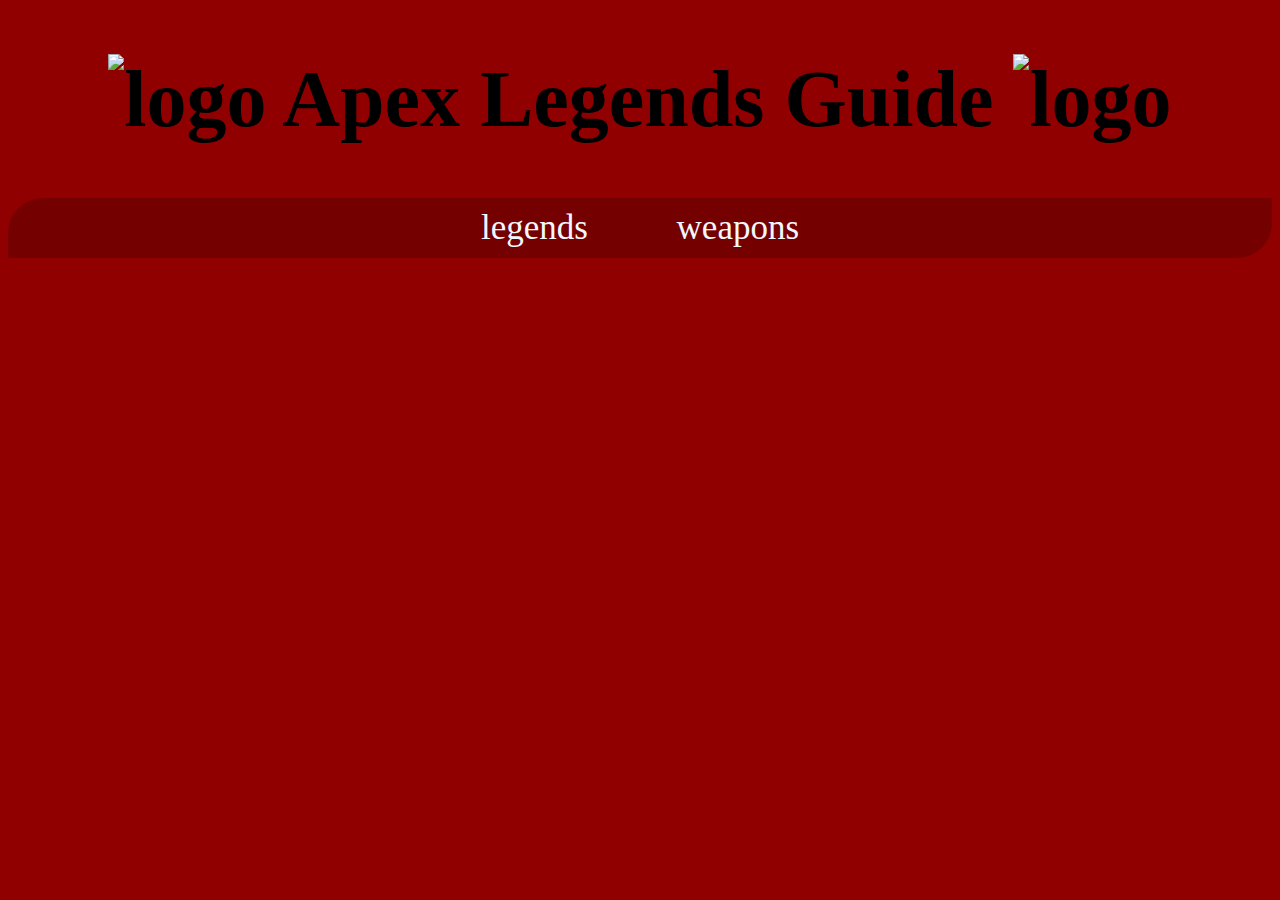
==== weapons.html @ bf1d3380 "added content for legends page and styling for nav bar and the legends page background" ====
<!DOCTYPE html>
<html>
    <head>
    <title>Orlando's Legends</title>
    <link href="css/apex.css" rel="stylesheet">
    </head>
    

    <body>
        <div id="container">
            <header>
                <div class="header">
                    <h1>
                        <img src="https://www.epicnpc.com/s3/xf/internal_data/attachments/2318/2318249-88c75c17e77bddb17b736df81fef9490.png" alt="logo" />
                            Apex Legends Guide 
                        <img src="https://www.epicnpc.com/s3/xf/internal_data/attachments/2318/2318249-88c75c17e77bddb17b736df81fef9490.png" alt="logo" />
                    </h1>
                </div>
            </header>
            <nav>
                <ul>
                    <li><a href="index.html">legends</a></li>
                    <li><a href="weapons.html">weapons</a></li>
                </ul>
            </nav>
            
        </div>
</body>

</html>
---- css/apex.css ----
body {
    background-image: url(https://gmedia.playstation.com/is/image/SIEPDC/apex-legends-features-section-background-desktop-tablet-01-ps4-en-06feb19?$native$);
    background-color: #910000; 
    background-repeat: no-repeat;
    background-size: cover;
    
   }

p {color : #ffaa00 ;
    font-family: 'Playfair Display', serif;
    font-size: 25px;
    font-weight: 100;

}

nav {
    text-align: center;
    font-size: 35px;
} 

ul li {
    list-style-type: none;
/*     border: 1px solid white; */
    display: inline;
    margin: 0px 30px 0px 30px; /* TOP RIGHT BOTTOM LEFT */
    color: #ffaa00;
}

ul {
    background-color: rgba(0, 0, 0, 0.2);
    padding: 10px;
    border-bottom-right-radius: 35px;
    border-top-left-radius: 35px;
}

li a:hover { 
    background-color: rgb(255, 191, 0);
    padding: 10px;
}

nav a {
    padding: 10px;
    color: aliceblue;
    text-decoration: none;
}

.header img {
  width: 125px;
  height: 125px;
  background:none;
}

.header h1 {
    position: center;
    top: 18px;
    left: 10px;
  }

 h1 {text-align: center;} 

 h1 {
    font-size: 80px;
  } 

h2{ font-size: 35px;
padding: 95px;


}

p{ text-indent: 25px; }

font-family: 'Playfair Display', serif;
font-family: 'Yeseva One', cursive;
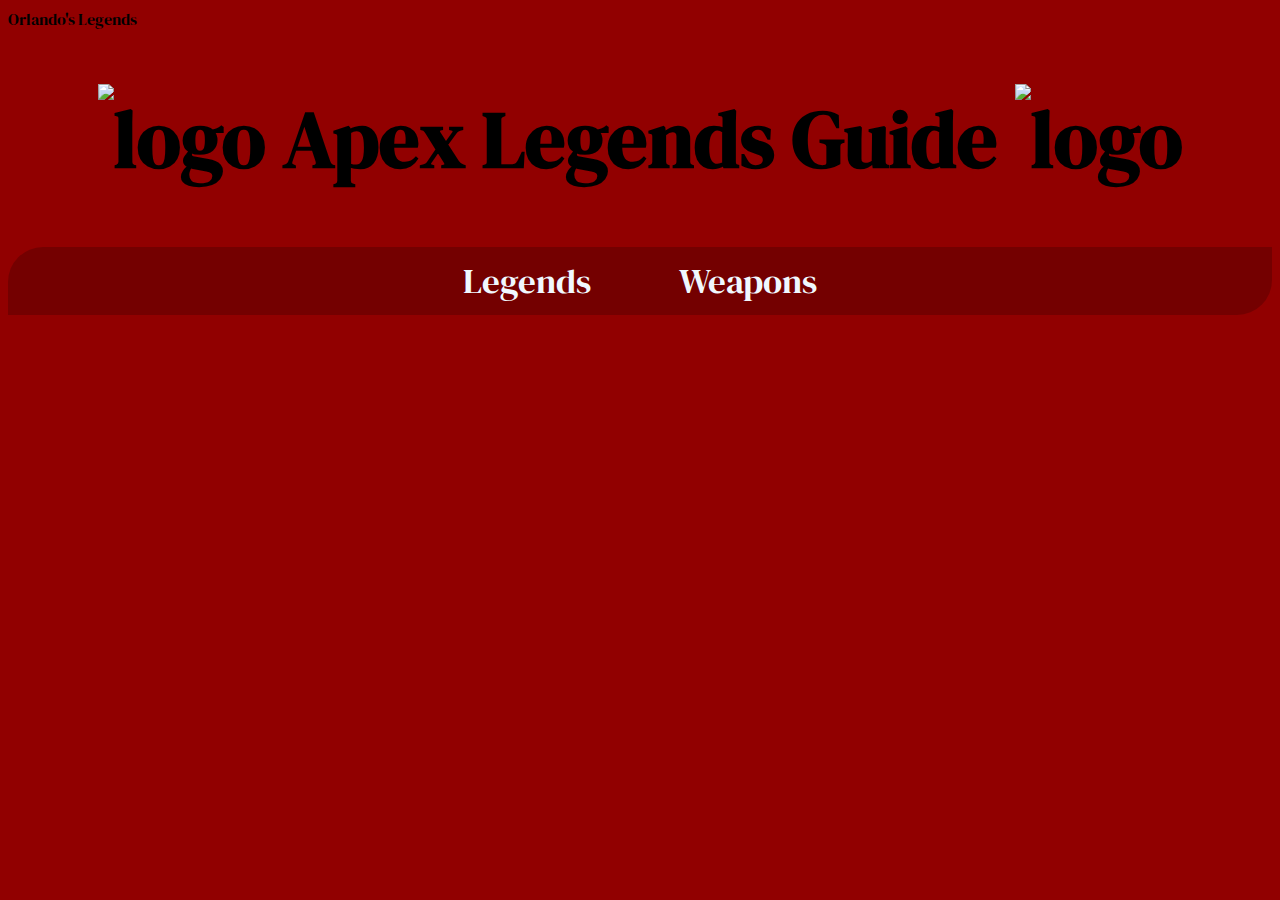
==== commit 0c5468a9: "i changed the fonts and corrected some spaceing in my html and css" ====
--- a/weapons.html
+++ b/weapons.html
@@ -1,8 +1,11 @@
 <!DOCTYPE html>
 <html>
     <head>
-    <title>Orlando's Legends</title>
-    <link href="css/apex.css" rel="stylesheet">
+        <link rel="preconnect" href="https://fonts.googleapis.com">
+        <link rel="preconnect" href="https://fonts.gstatic.com" crossorigin>
+        <link href="https://fonts.googleapis.com/css2?family=DM+Serif+Display&display=swap" rel="stylesheet"
+        <title>Orlando's Legends</title>
+        <link href="css/apex.css" rel="stylesheet">
     </head>
     
 
@@ -19,8 +22,8 @@
             </header>
             <nav>
                 <ul>
-                    <li><a href="index.html">legends</a></li>
-                    <li><a href="weapons.html">weapons</a></li>
+                    <li><a href="index.html">Legends</a></li>
+                    <li><a href="weapons.html">Weapons</a></li>
                 </ul>
             </nav>
             
--- a/css/apex.css
+++ b/css/apex.css
@@ -1,16 +1,16 @@
 body {
+    font-family: 'DM Serif Display', serif;
     background-image: url(https://gmedia.playstation.com/is/image/SIEPDC/apex-legends-features-section-background-desktop-tablet-01-ps4-en-06feb19?$native$);
     background-color: #910000; 
     background-repeat: no-repeat;
     background-size: cover;
-    
-   }
+}
 
-p {color : #ffaa00 ;
+p {
+    color : #ffaa00 ;
     font-family: 'Playfair Display', serif;
     font-size: 25px;
     font-weight: 100;
-
 }
 
 nav {
@@ -45,30 +45,30 @@
 }
 
 .header img {
-  width: 125px;
-  height: 125px;
-  background:none;
+    width: 125px;
+    height: 125px;
+    background:none;
 }
 
 .header h1 {
     position: center;
     top: 18px;
     left: 10px;
-  }
-
- h1 {text-align: center;} 
+}
 
  h1 {
+    text-align: center;
     font-size: 80px;
-  } 
+} 
 
-h2{ font-size: 35px;
-padding: 95px;
+h2 { 
+    font-size: 35px;
+    padding: 95px;
+}
+
+p { 
+    text-indent: 25px; 
+}
 
 
-}
 
-p{ text-indent: 25px; }
-
-font-family: 'Playfair Display', serif;
-font-family: 'Yeseva One', cursive;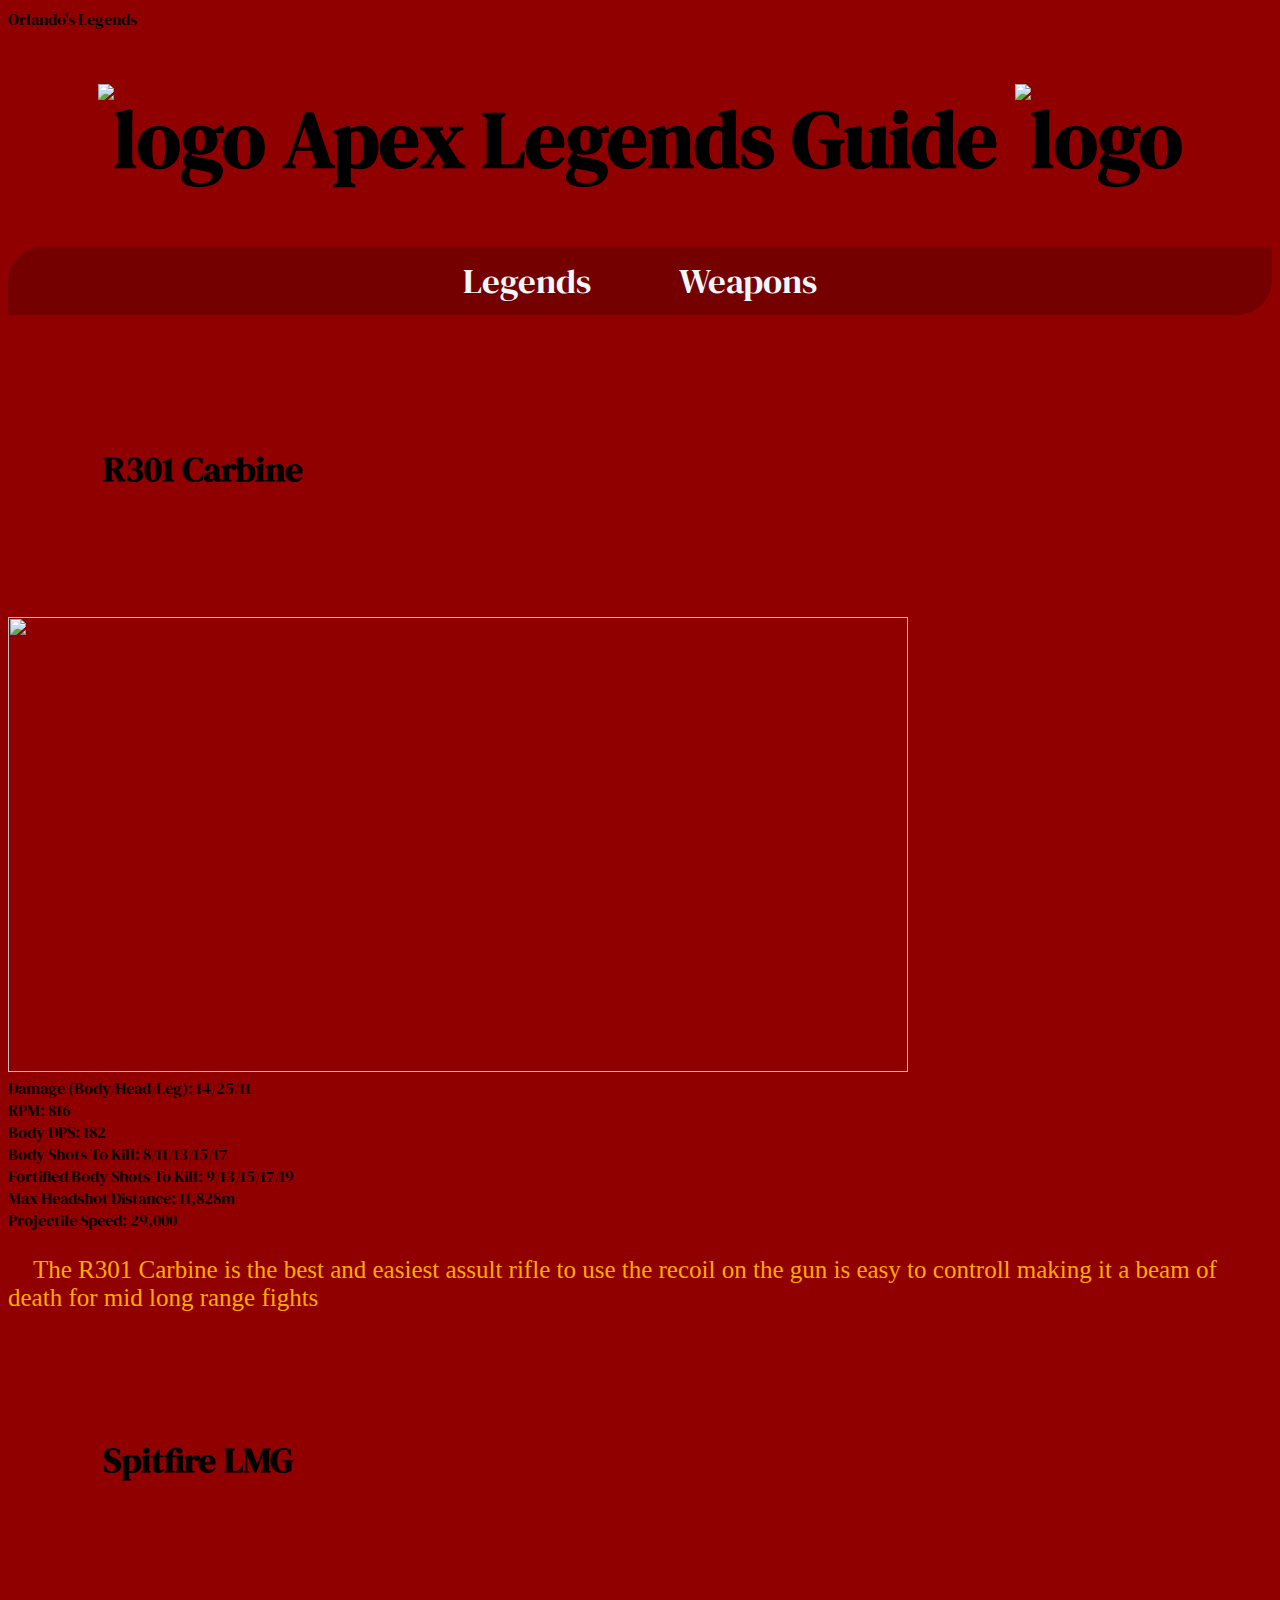
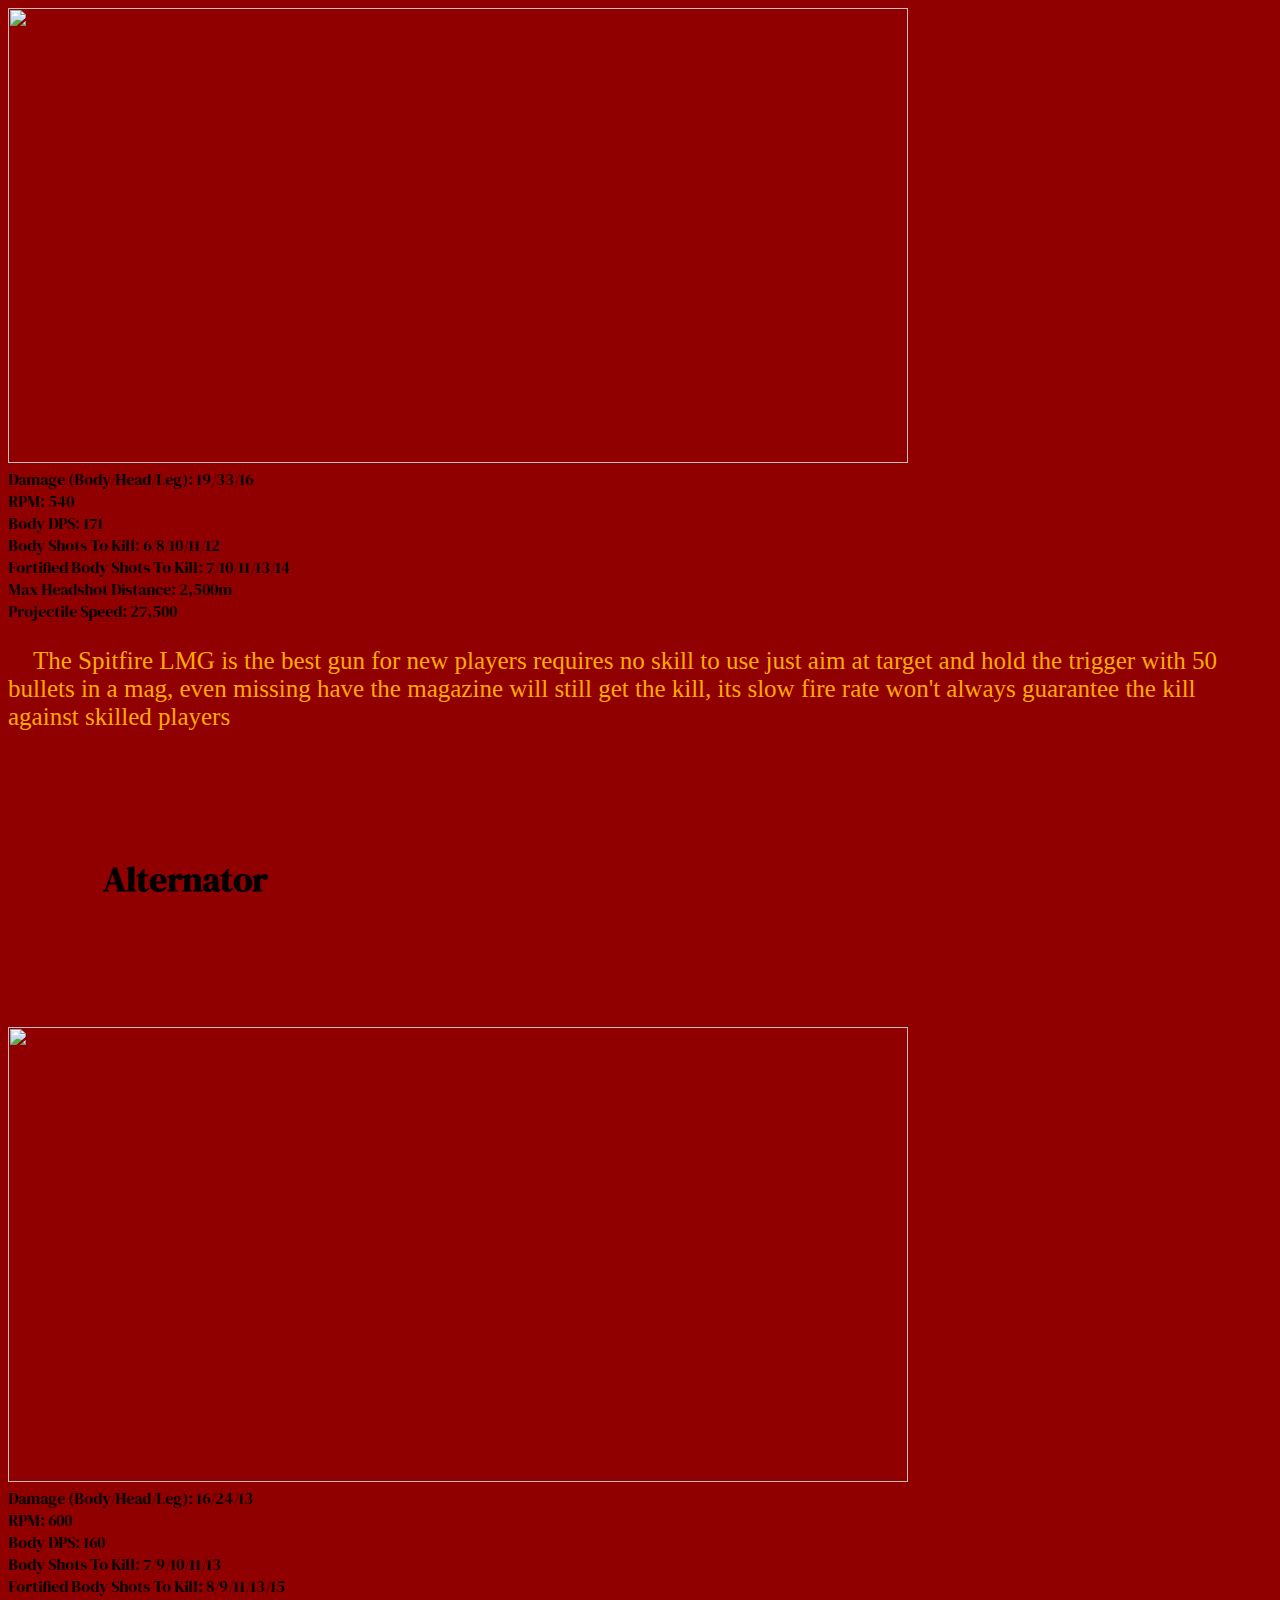
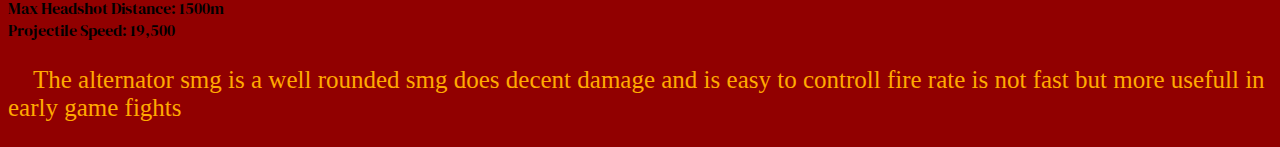
==== commit b54be072: "added content to my weapons webpage and images of eacg gun from the game" ====
--- a/weapons.html
+++ b/weapons.html
@@ -28,6 +28,45 @@
             </nav>
             
         </div>
+        <section id="allguns">
+            <section id="R301">
+                <h2>R301 Carbine</h2>
+                <img src="https://cdn1.dotesports.com/wp-content/uploads/2019/08/22110159/R-301.jpg" width="900" height="455" >
+                
+                    <li>Damage (Body/Head/Leg): 14/25/11</li>
+                    <li>RPM: 816</li>
+                    <li>Body DPS: 182</li>
+                    <li>Body Shots To Kill: 8/11/13/15/17</li>
+                    <li>Fortified Body Shots To Kill: 9/13/15/17/19</li>
+                    <li>Max Headshot Distance: 11,828m</li>
+                    <li>Projectile Speed: 29,000</li>
+                    <p>The R301 Carbine is the best and easiest assult rifle to use the recoil on the gun is easy to controll making it a beam of death for mid long range fights</p>
+            </section>
+        <section id="Spitfire">
+                <h2>Spitfire LMG</h2>
+                <img src="https://cdn.realsport101.com/images/ncavvykf/gfinityesports/5d372e25557269d6e20651f6ca3dd929b01888dd-1334x751.jpg?w=700&h=394&dpr=2" width="900" height="455" >
+                    <li>Damage (Body/Head/Leg): 19/33/16</li>
+                    <li>RPM: 540</li>
+                    <li>Body DPS: 171</li>
+                    <li>Body Shots To Kill: 6/8/10/11/12</li>
+                    <li>Fortified Body Shots To Kill: 7/10/11/13/14</li>
+                    <li>Max Headshot Distance: 2,500m</li>
+                    <li>Projectile Speed: 27,500</li>
+                    <p>The Spitfire LMG is the best gun for new players requires no skill to use just aim at target and hold the trigger with 50 bullets in a mag, even missing have the magazine will still get the kill, its slow fire rate won't always guarantee the kill against skilled players</p>
+        </section>
+            <section id="Alternator">
+                <h2>Alternator</h2>
+                <img src="https://cdn.realsport101.com/images/ncavvykf/gfinityesports/0a24e5f6e26e4c36b016550a4dc2b1a0239b70eb-1292x727.jpg?w=700&h=394&dpr=2" width="900" height="455" >
+                <li>Damage (Body/Head/Leg): 16/24/13</li>
+                <li>RPM: 600</li>
+                <li>Body DPS: 160</li>
+                <li>Body Shots To Kill: 7/9/10/11/13</li>
+                <li>Fortified Body Shots To Kill: 8/9/11/13/15</li>
+                <li>Max Headshot Distance: 1500m</li>
+                <li>Projectile Speed: 19,500</li>
+                <p>The alternator smg is a well rounded smg does decent damage and is easy to controll fire rate is not fast but more usefull in early game fights</p>
+            </section>
+                        
 </body>
 
 </html>--- a/css/apex.css
+++ b/css/apex.css
@@ -71,4 +71,3 @@
 }
 
 
-
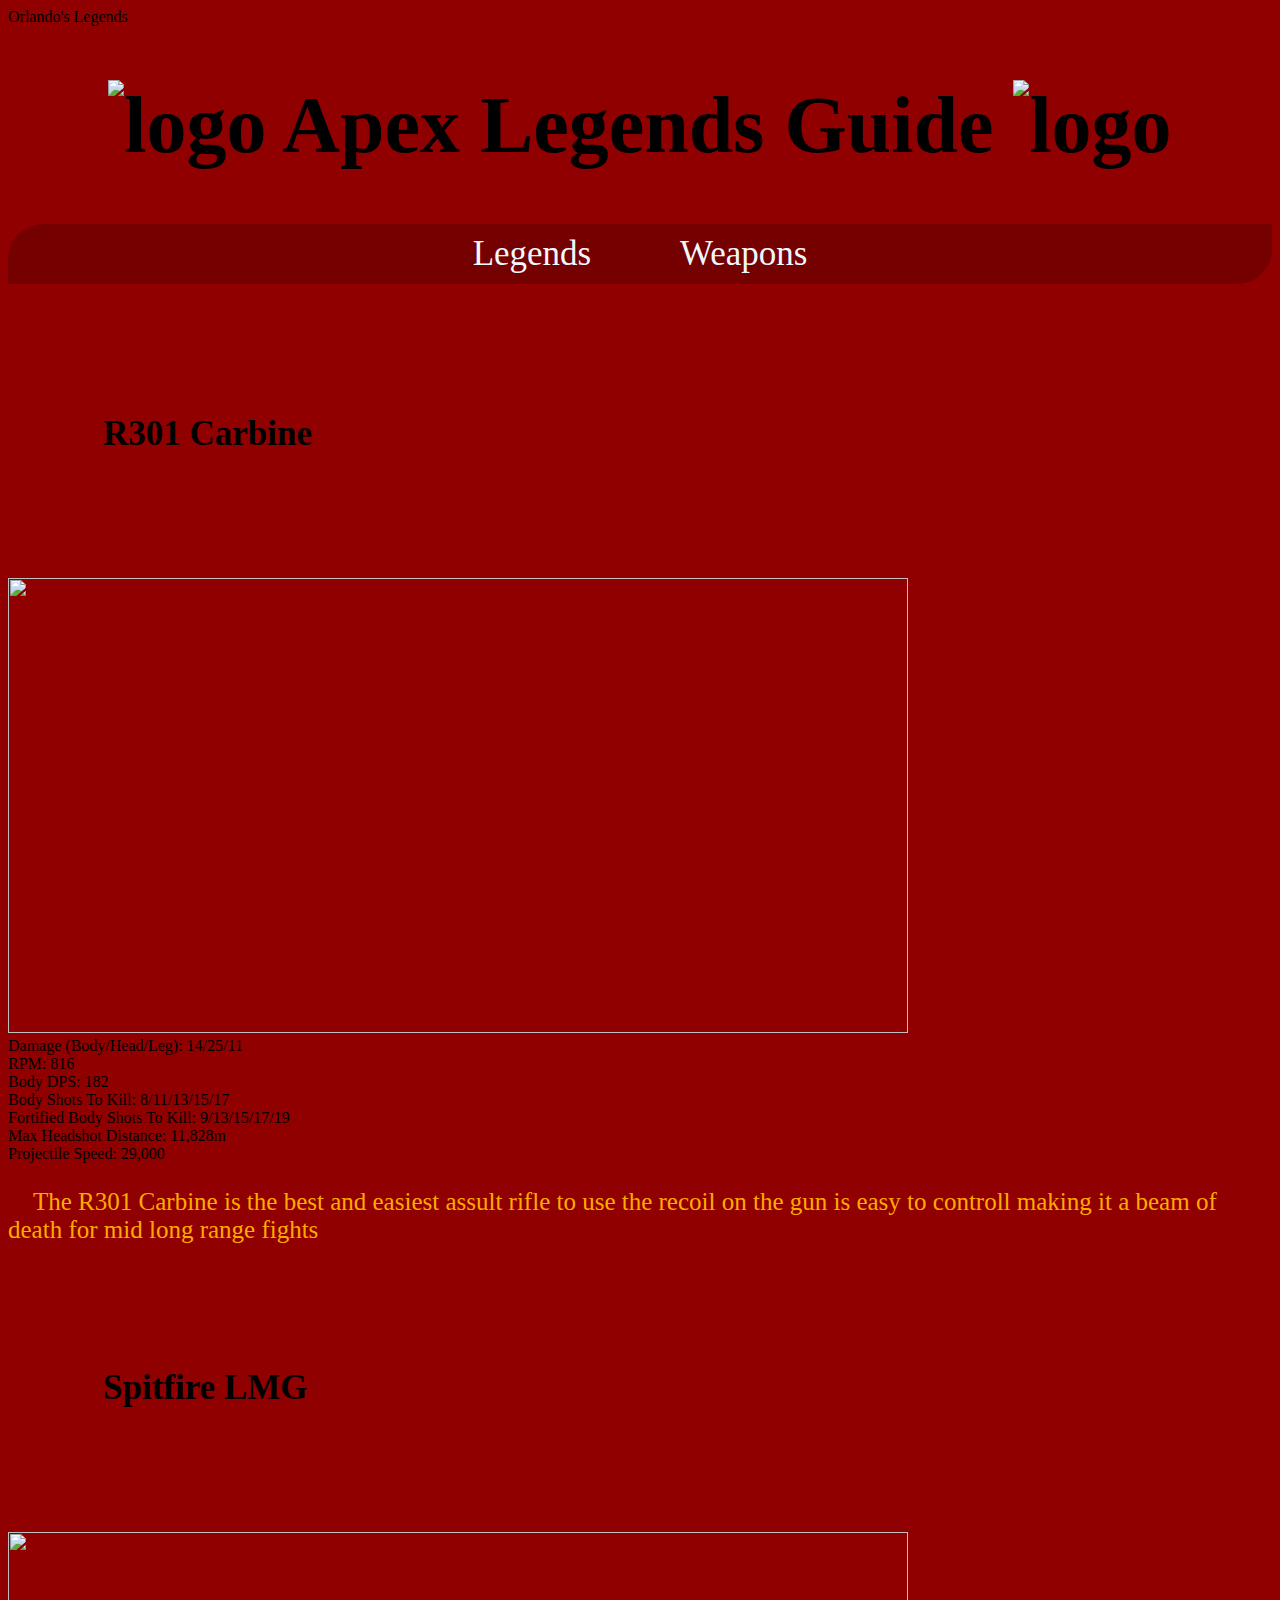
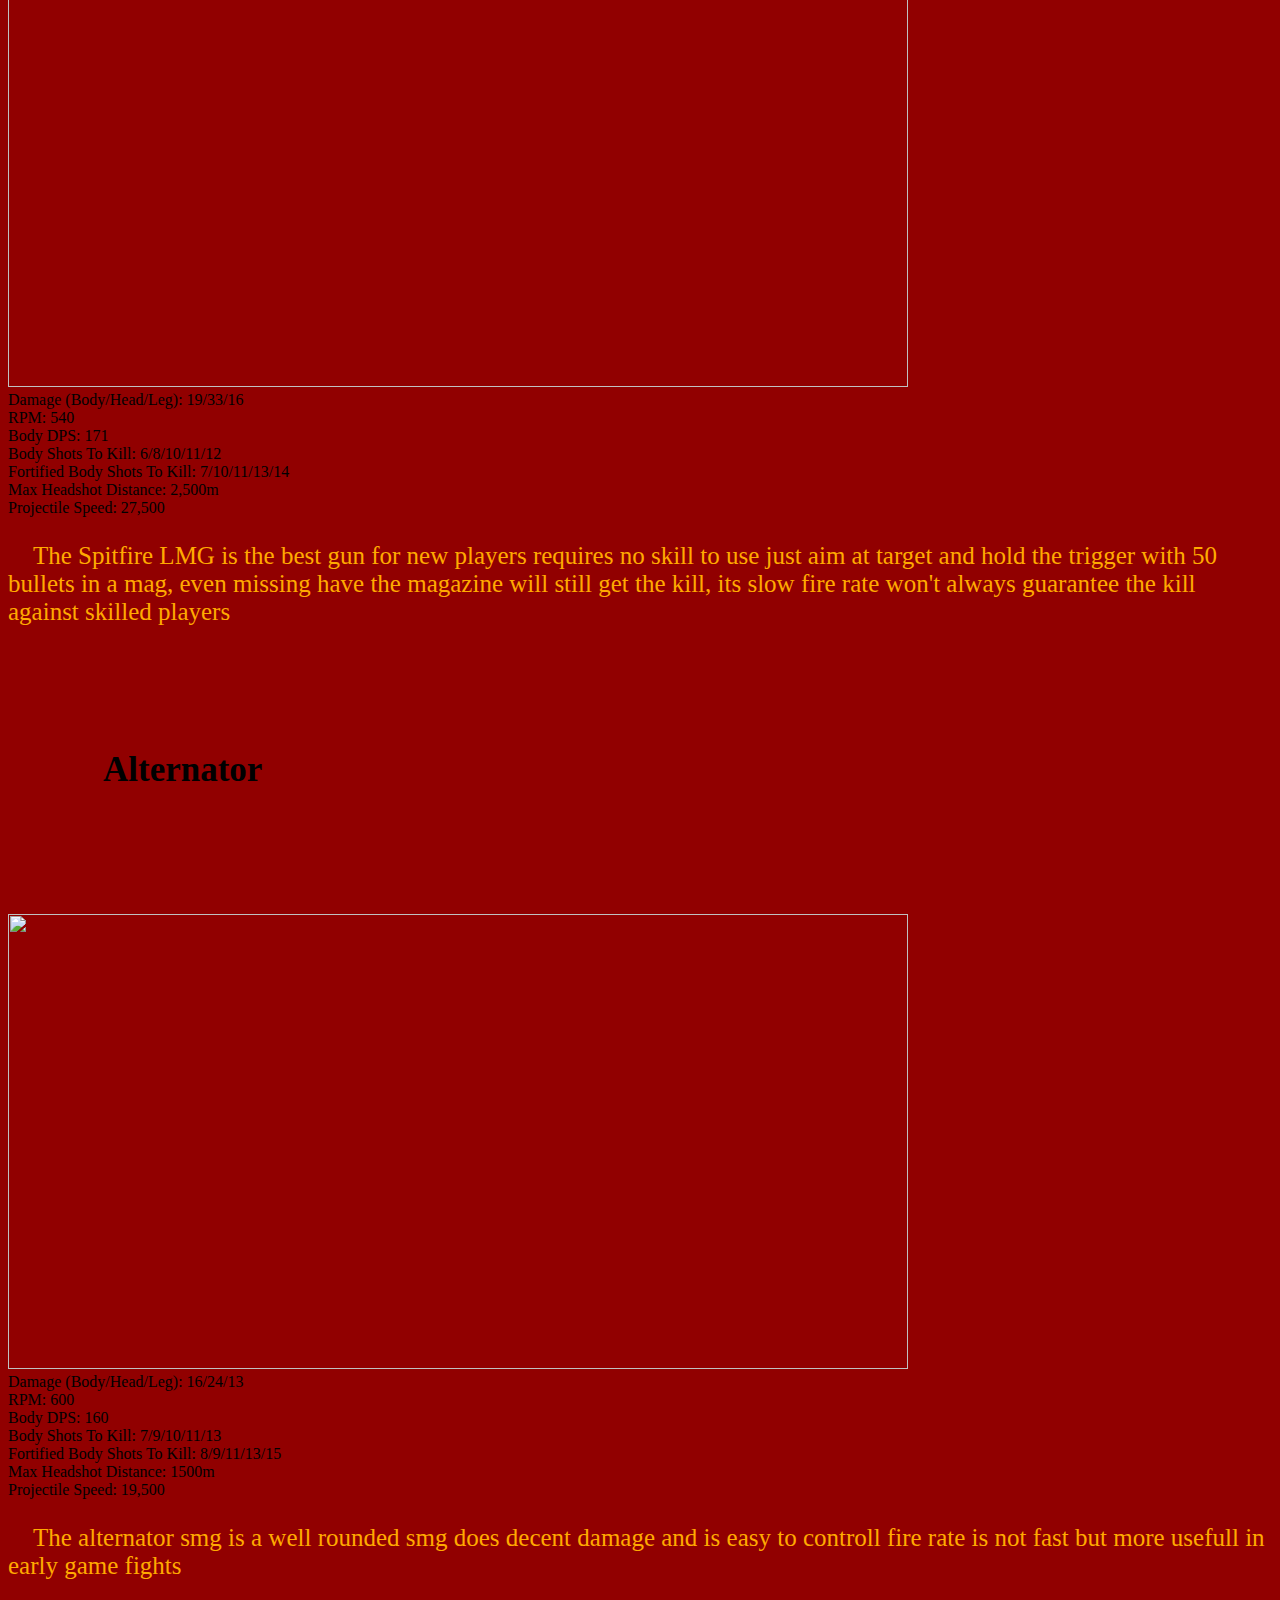
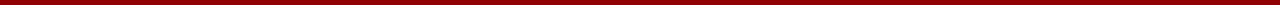
==== commit be27e4fe: "added comments to my css and html explaining what I did for each webpage" ====
--- a/weapons.html
+++ b/weapons.html
@@ -20,14 +20,14 @@
                     </h1>
                 </div>
             </header>
+            <!-- added images next to my header -->
             <nav>
                 <ul>
                     <li><a href="index.html">Legends</a></li>
                     <li><a href="weapons.html">Weapons</a></li>
                 </ul>
             </nav>
-            
-        </div>
+             <!-- added links -->
         <section id="allguns">
             <section id="R301">
                 <h2>R301 Carbine</h2>
@@ -66,6 +66,7 @@
                 <li>Projectile Speed: 19,500</li>
                 <p>The alternator smg is a well rounded smg does decent damage and is easy to controll fire rate is not fast but more usefull in early game fights</p>
             </section>
+            <!-- added sections for each weapon  -->
                         
 </body>
 
--- a/css/apex.css
+++ b/css/apex.css
@@ -1,10 +1,13 @@
 body {
+    @media screen and (max-width:$desktop) and (min-width:$phone)
+    
     font-family: 'DM Serif Display', serif;
     background-image: url(https://gmedia.playstation.com/is/image/SIEPDC/apex-legends-features-section-background-desktop-tablet-01-ps4-en-06feb19?$native$);
     background-color: #910000; 
     background-repeat: no-repeat;
     background-size: cover;
 }
+/* added background image */
 
 p {
     color : #ffaa00 ;
@@ -12,11 +15,13 @@
     font-size: 25px;
     font-weight: 100;
 }
+/* added color to my text and a font */
 
 nav {
-    text-align: center;
+    text-align: center; 
     font-size: 35px;
 } 
+
 
 ul li {
     list-style-type: none;
@@ -32,6 +37,7 @@
     border-bottom-right-radius: 35px;
     border-top-left-radius: 35px;
 }
+/*made the nav bar transparent and rounded two corners of the nav bar*/
 
 li a:hover { 
     background-color: rgb(255, 191, 0);
@@ -43,6 +49,7 @@
     color: aliceblue;
     text-decoration: none;
 }
+/*added color to my nav bar text */
 
 .header img {
     width: 125px;
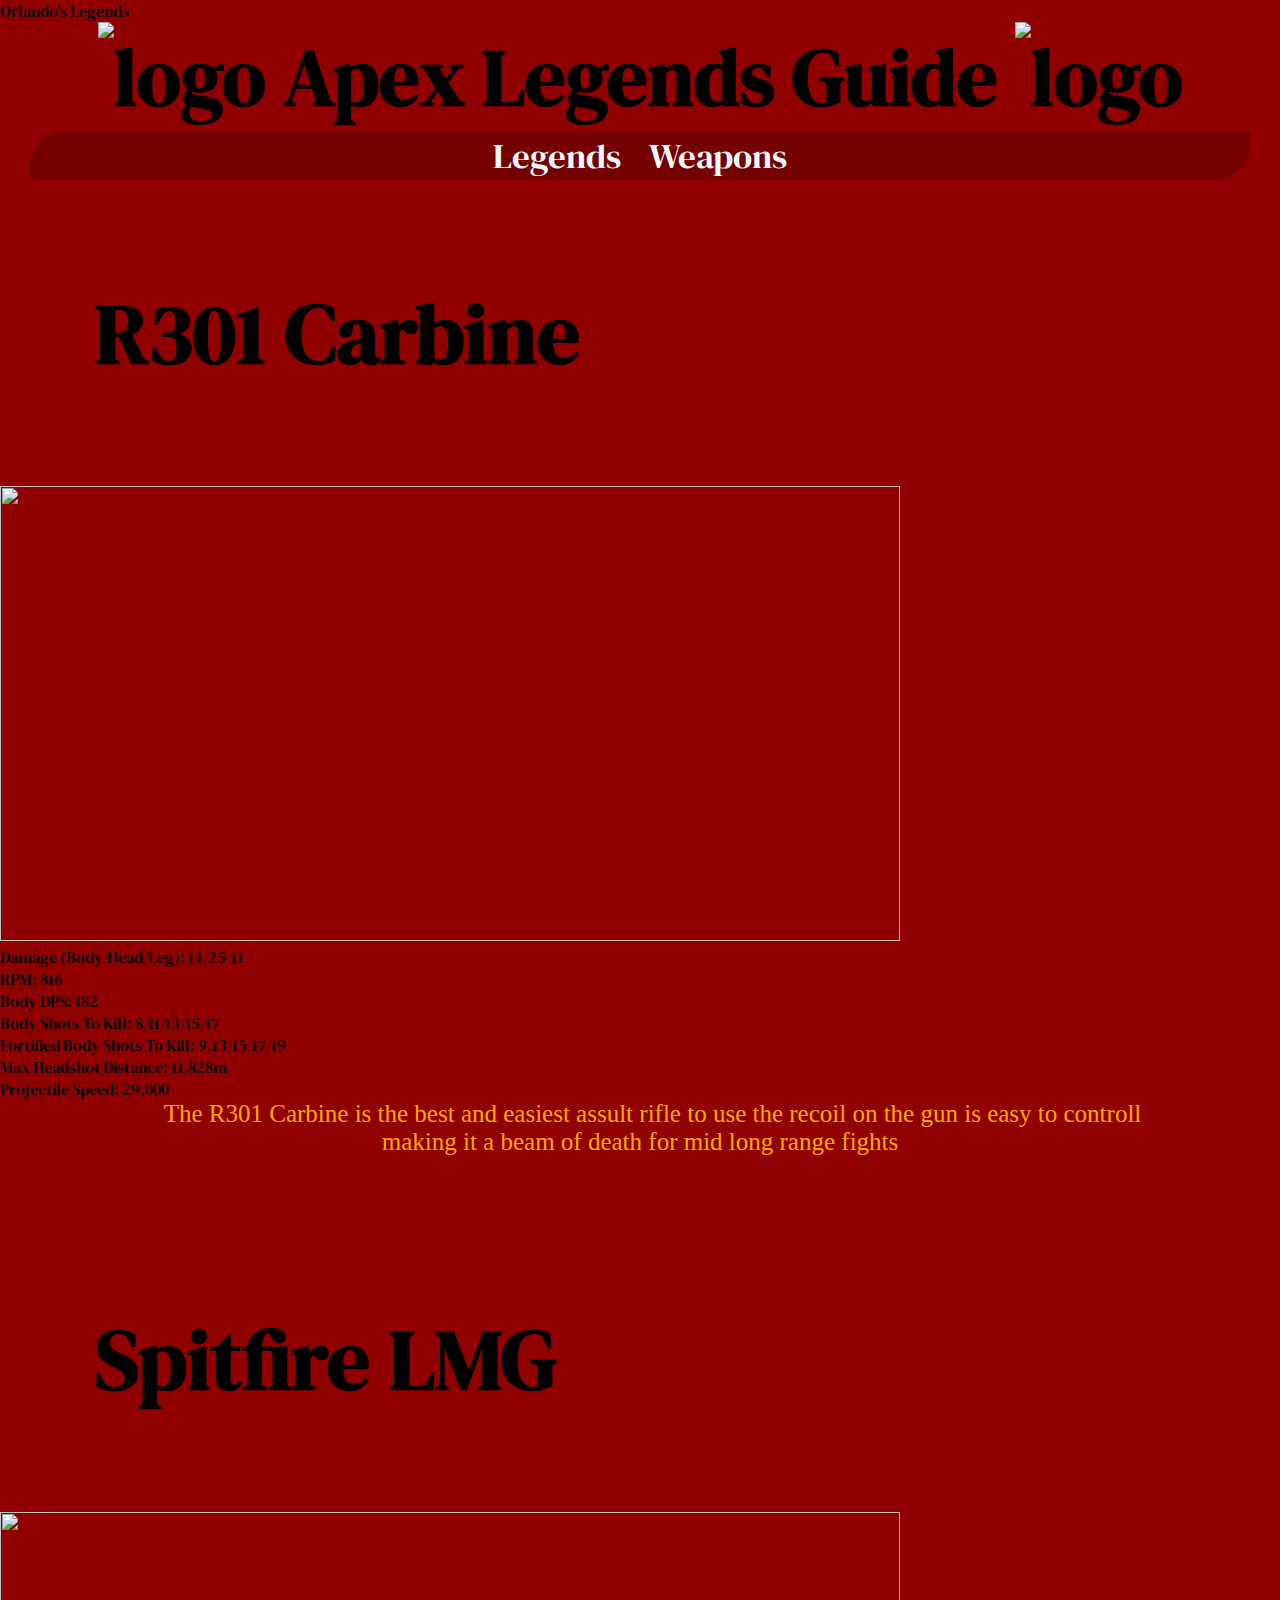
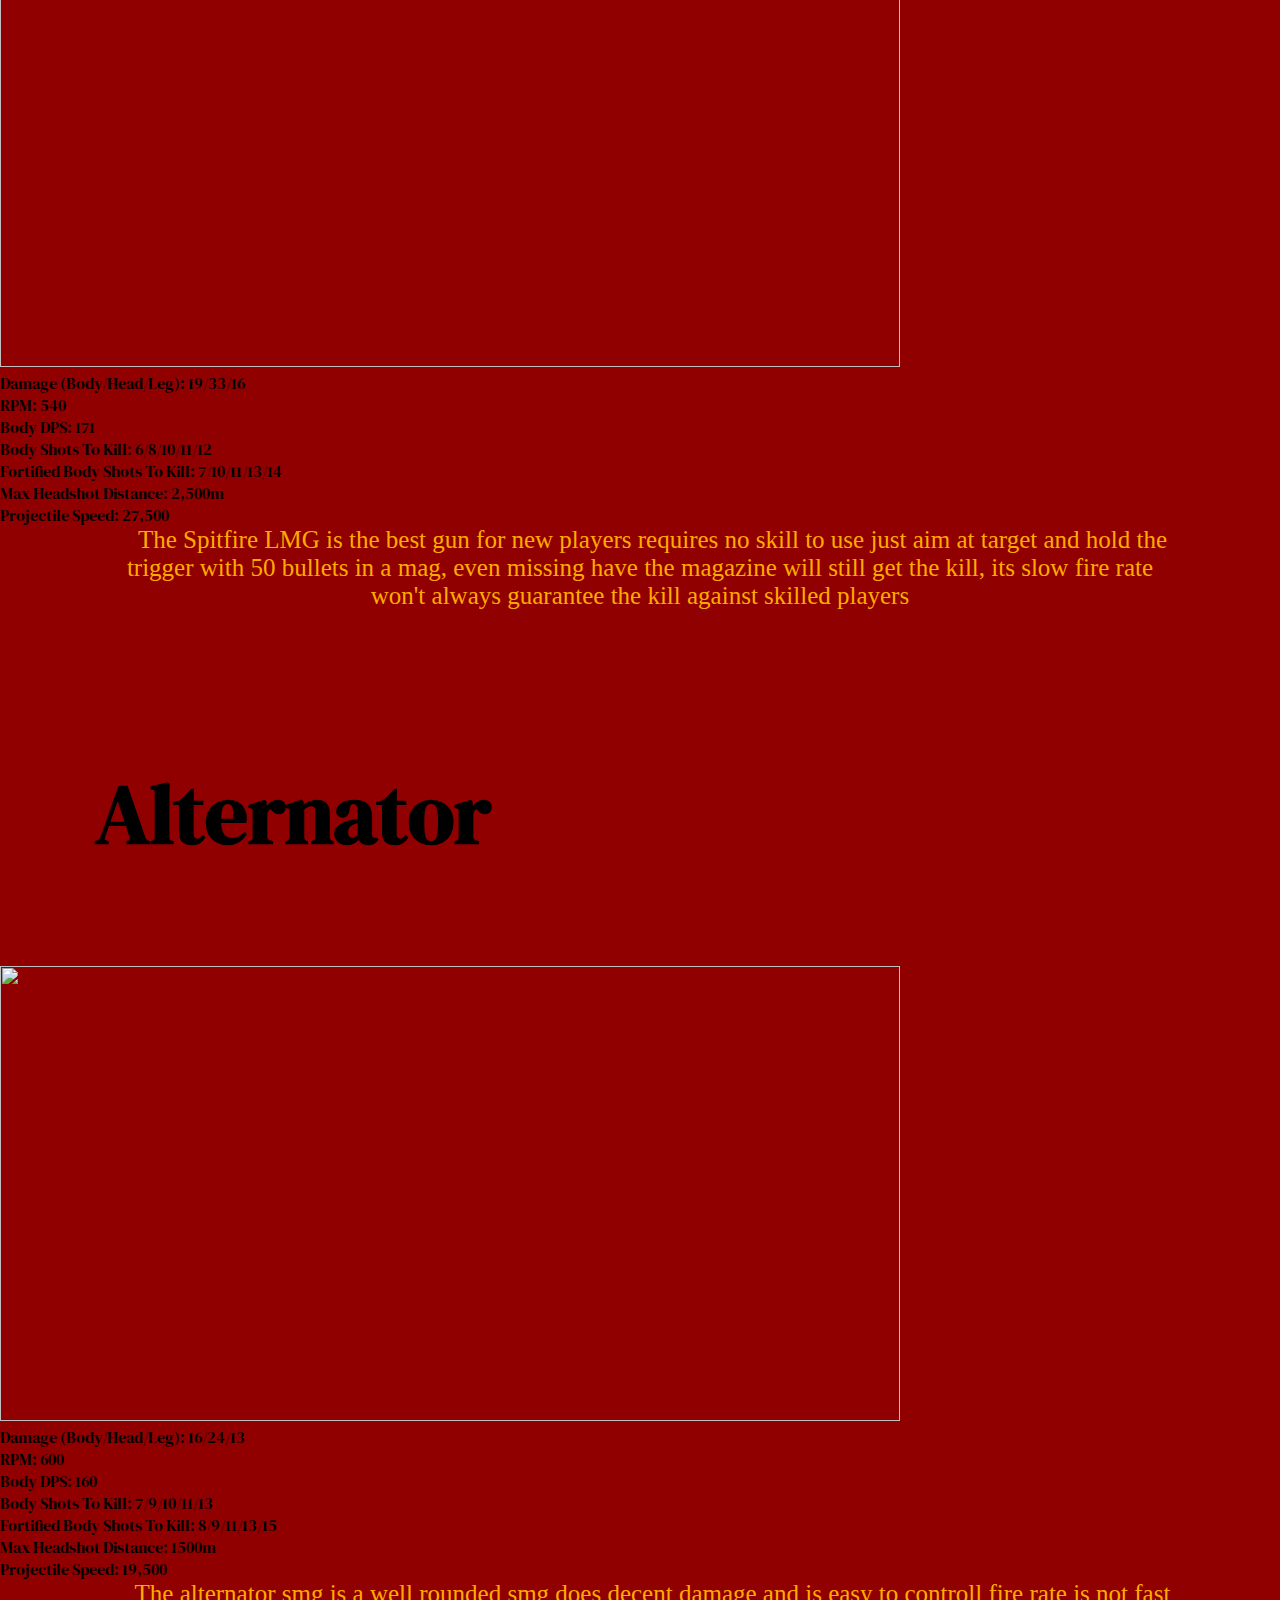
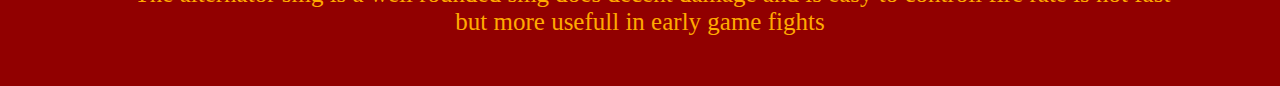
==== commit 82a4e591: "made legends names bigger , created internal links , changed the legends name color" ====
--- a/weapons.html
+++ b/weapons.html
@@ -21,30 +21,37 @@
                 </div>
             </header>
             <!-- added images next to my header -->
-            <nav>
-                <ul>
-                    <li><a href="index.html">Legends</a></li>
-                    <li><a href="weapons.html">Weapons</a></li>
-                </ul>
-            </nav>
+            
+                <nav>
+                    <ul>
+                        <li><a href="index.html">Legends</a></li>
+                        <li><a href="weapons.html">Weapons</a></li>
+                    </ul>
+                </nav>
+
+              
              <!-- added links -->
-        <section id="allguns">
-            <section id="R301">
-                <h2>R301 Carbine</h2>
+        
+            <section id="allguns">
+            <h2>R301 Carbine</h2>
                 <img src="https://cdn1.dotesports.com/wp-content/uploads/2019/08/22110159/R-301.jpg" width="900" height="455" >
                 
-                    <li>Damage (Body/Head/Leg): 14/25/11</li>
-                    <li>RPM: 816</li>
-                    <li>Body DPS: 182</li>
-                    <li>Body Shots To Kill: 8/11/13/15/17</li>
-                    <li>Fortified Body Shots To Kill: 9/13/15/17/19</li>
-                    <li>Max Headshot Distance: 11,828m</li>
-                    <li>Projectile Speed: 29,000</li>
-                    <p>The R301 Carbine is the best and easiest assult rifle to use the recoil on the gun is easy to controll making it a beam of death for mid long range fights</p>
-            </section>
-        <section id="Spitfire">
-                <h2>Spitfire LMG</h2>
+                    <ul>
+                        <li>Damage (Body/Head/Leg): 14/25/11</li>
+                        <li>RPM: 816</li>
+                        <li>Body DPS: 182</li>
+                        <li>Body Shots To Kill: 8/11/13/15/17</li>
+                        <li>Fortified Body Shots To Kill: 9/13/15/17/19</li>
+                        <li>Max Headshot Distance: 11,828m</li>
+                        <li>Projectile Speed: 29,000</li>
+                    </ul>
+              
+                
+                <p>The R301 Carbine is the best and easiest assult rifle to use the recoil on the gun is easy to controll making it a beam of death for mid long range fights</p>
+           
+            <h2>Spitfire LMG</h2>
                 <img src="https://cdn.realsport101.com/images/ncavvykf/gfinityesports/5d372e25557269d6e20651f6ca3dd929b01888dd-1334x751.jpg?w=700&h=394&dpr=2" width="900" height="455" >
+                <ul>
                     <li>Damage (Body/Head/Leg): 19/33/16</li>
                     <li>RPM: 540</li>
                     <li>Body DPS: 171</li>
@@ -52,21 +59,28 @@
                     <li>Fortified Body Shots To Kill: 7/10/11/13/14</li>
                     <li>Max Headshot Distance: 2,500m</li>
                     <li>Projectile Speed: 27,500</li>
-                    <p>The Spitfire LMG is the best gun for new players requires no skill to use just aim at target and hold the trigger with 50 bullets in a mag, even missing have the magazine will still get the kill, its slow fire rate won't always guarantee the kill against skilled players</p>
-        </section>
-            <section id="Alternator">
-                <h2>Alternator</h2>
+                </ul>       
+                <p>The Spitfire LMG is the best gun for new players requires no skill to use just aim at target and hold the trigger with 50 bullets in a mag, even missing have the magazine will still get the kill, its slow fire rate won't always guarantee the kill against skilled players</p>
+       
+            <h2>Alternator</h2>
                 <img src="https://cdn.realsport101.com/images/ncavvykf/gfinityesports/0a24e5f6e26e4c36b016550a4dc2b1a0239b70eb-1292x727.jpg?w=700&h=394&dpr=2" width="900" height="455" >
-                <li>Damage (Body/Head/Leg): 16/24/13</li>
-                <li>RPM: 600</li>
-                <li>Body DPS: 160</li>
-                <li>Body Shots To Kill: 7/9/10/11/13</li>
-                <li>Fortified Body Shots To Kill: 8/9/11/13/15</li>
-                <li>Max Headshot Distance: 1500m</li>
-                <li>Projectile Speed: 19,500</li>
+                <section id="alternatorlist">
+                    <ul>
+                        <li>Damage (Body/Head/Leg): 16/24/13</li>
+                        <li>RPM: 600</li>
+                        <li>Body DPS: 160</li>
+                        <li>Body Shots To Kill: 7/9/10/11/13</li>
+                        <li>Fortified Body Shots To Kill: 8/9/11/13/15</li>
+                        <li>Max Headshot Distance: 1500m</li>
+                        <li>Projectile Speed: 19,500</li>
+                    </ul>
                 <p>The alternator smg is a well rounded smg does decent damage and is easy to controll fire rate is not fast but more usefull in early game fights</p>
-            </section>
+           
             <!-- added sections for each weapon  -->
+
+
+       
+             
                         
 </body>
 
--- a/css/apex.css
+++ b/css/apex.css
@@ -1,5 +1,9 @@
+*{
+    margin: 0;
+    padding: 0;
+}
 body {
-    @media screen and (max-width:$desktop) and (min-width:$phone)
+    /* @media screen and (max-width:$desktop) and (min-width:$phone) */
     
     font-family: 'DM Serif Display', serif;
     background-image: url(https://gmedia.playstation.com/is/image/SIEPDC/apex-legends-features-section-background-desktop-tablet-01-ps4-en-06feb19?$native$);
@@ -17,25 +21,41 @@
 }
 /* added color to my text and a font */
 
+
 nav {
+    background-color: rgba(0, 0, 0, 0.2);
+    /* list-style-type: none; */
+/*     border: 1px solid white; */
+    /* display: inline; */
+    margin: 0px 30px 0px 30px; /* TOP RIGHT BOTTOM LEFT */
+    color: #ffaa00;
     text-align: center; 
     font-size: 35px;
-} 
-
-
-ul li {
-    list-style-type: none;
-/*     border: 1px solid white; */
-    display: inline;
-    margin: 0px 30px 0px 30px; /* TOP RIGHT BOTTOM LEFT */
-    color: #ffaa00;
-}
-
-ul {
-    background-color: rgba(0, 0, 0, 0.2);
-    padding: 10px;
     border-bottom-right-radius: 35px;
     border-top-left-radius: 35px;
+}
+
+nav li {
+    list-style-type: none;
+    display: inline;
+}
+
+nav.legends li {
+    display: block;
+}
+
+nav.legends {
+    position: fixed;
+    right: 30px;
+    width: 300px;
+}
+
+ nav ul {
+    
+    padding: 10px;
+    /* border-bottom-right-radius: 35px;
+    border-top-left-radius: 35px; */
+    display: inline;
 }
 /*made the nav bar transparent and rounded two corners of the nav bar*/
 
@@ -68,13 +88,206 @@
     font-size: 80px;
 } 
 
+h1.apex { 
+    position:absolute;
+    left: 750px;
+
+}
+
 h2 { 
-    font-size: 35px;
-    padding: 95px;
-}
+    font-size: 85px;
+    padding: 95px;
+}
+
+/* h2:hover {
+    color: orange;
+    cursor: pointer;
+} */
 
 p { 
     text-indent: 25px; 
 }
 
-
+section#gibraltar{
+    background-image: url(https://wallpapercave.com/dwp2x/wp5695029.jpg);
+    background-size: 100%;
+    background-repeat: no-repeat;
+}
+
+
+
+section#bloodhound{
+    background-image: url(https://wallpapercave.com/wp/wp5694698.png);
+    background-size: 100%;
+    background-repeat: no-repeat;
+}
+
+section#lifeline{
+    background-image: url(https://assets2.rockpapershotgun.com/apex-concept-art-wallpaper-lifeline.png/BROK/resize/1760%3E/format/jpg/quality/80/apex-concept-art-wallpaper-lifeline.png);
+    background-size: 100%;
+    background-repeat: no-repeat;
+}
+
+section#pathfinder{
+    background-image: url(https://wallpapercave.com/wp/wp5700024.jpg);
+    background-size: 100%;
+    background-repeat: no-repeat;
+}
+
+section#pathfinder p, section#gibraltar p,section#bloodhound p,section#lifeline p,section#bangalore p,section#wraith p {
+    color:black;
+    text-shadow: 0 0 3px white;
+    font-size: 50px;
+    font-weight: 600;
+}
+section#bangalore{
+    background-image: url(https://wallpaperaccess.com/full/6539390.jpg);
+    background-size: 100%;
+    background-repeat: no-repeat;
+
+}
+
+section#wraith{
+    background-image: url(https://wallpapercave.com/dwp2x/wp4573144.png);
+    background-size: 100%;
+    background-repeat: no-repeat;
+}
+
+footer.index {
+    position:absolute; 
+    width:100%; 
+    text-align: center;
+    padding: 30px;
+    font-size: 30px; 
+    color:black;
+    background-color: purple;
+}
+
+section#pathfinder p:hover  {
+    color:#B4A33B;
+    text-shadow: 2px 2px 3px white;
+    font-size: 50px;
+}
+
+section#gibraltar p{
+    color:#A9B1BC;
+    text-shadow: 0 0 3px blue;
+    font-size: 50px;
+}
+
+section#gibraltar p:hover{
+    color:blue;
+    text-shadow: 2px 2px 3px #A9B1BC;
+    font-size: 50px;
+    cursor: pointer;
+}
+
+section#bloodhound p:hover {
+    color:black;
+    text-shadow: 2px 2px 3px #8C2E1D;
+    font-size: 50px;
+}
+
+section#lifeline p:hover {
+    color:black;
+    text-shadow: 2px 2px 3px #DA8B8F;
+    font-size: 50px;
+}
+
+section#bangalore p:hover  {
+    color:#584437;
+    text-shadow: 2px 2px 3px black;
+    font-size: 50px;
+    
+}
+
+section#wraith p:hover  {
+    color:#9C656B;
+    text-shadow: 2px 2px 3px white;
+    font-size: 50px;
+    
+}
+
+p {
+    text-align: center;
+    margin-left: 100px;
+    margin-right: 100px;
+    padding-bottom: 50px;
+}
+
+section#r301list {
+    font-size: 35px;
+    list-style-type: none;
+}
+
+section#wraith h2 { 
+font-size: 85px;
+padding: 95px;
+color:white;
+}
+
+section#wraith h2:hover {
+    color: #9C656B;
+    cursor: pointer;
+    text-shadow: 2px 2px 3px white;
+}
+
+section#bangalore h2 { 
+    font-size: 85px;
+    padding: 95px;
+    color:black;
+    }
+    
+section#bangalore h2:hover {
+    color: #584437;
+    cursor: pointer;
+    text-shadow: 2px 2px 3px black;
+}
+
+section#pathfinder h2 { 
+    font-size: 85px;
+    padding: 95px;
+    color:white;
+    }
+    
+section#pathfinder h2:hover {
+    color: #B4A33B;
+    cursor: pointer;
+    text-shadow: 2px 2px 3px black;
+}
+
+section#lifeline h2 { 
+    font-size: 85px;
+    padding: 95px;
+    color: black;
+    }
+    
+section#lifeline h2:hover {
+    color: #DA8B8F;
+    cursor: pointer;
+    text-shadow: 2px 2px 3px black;
+}
+
+section#bloodhound h2 { 
+    font-size: 85px;
+    padding: 95px;
+    color: #8C2E1D;
+    }
+    
+section#bloodhound h2:hover {
+    color: slategray;
+    cursor: pointer;
+    text-shadow: 2px 2px 3px black;
+}
+
+section#gibraltar h2 { 
+    font-size: 85px;
+    padding: 95px;
+    color: gainsboro;
+    }
+    
+section#gibraltar h2:hover {
+    color: blue;
+    cursor: pointer;
+    text-shadow: 2px 2px 3px white;
+}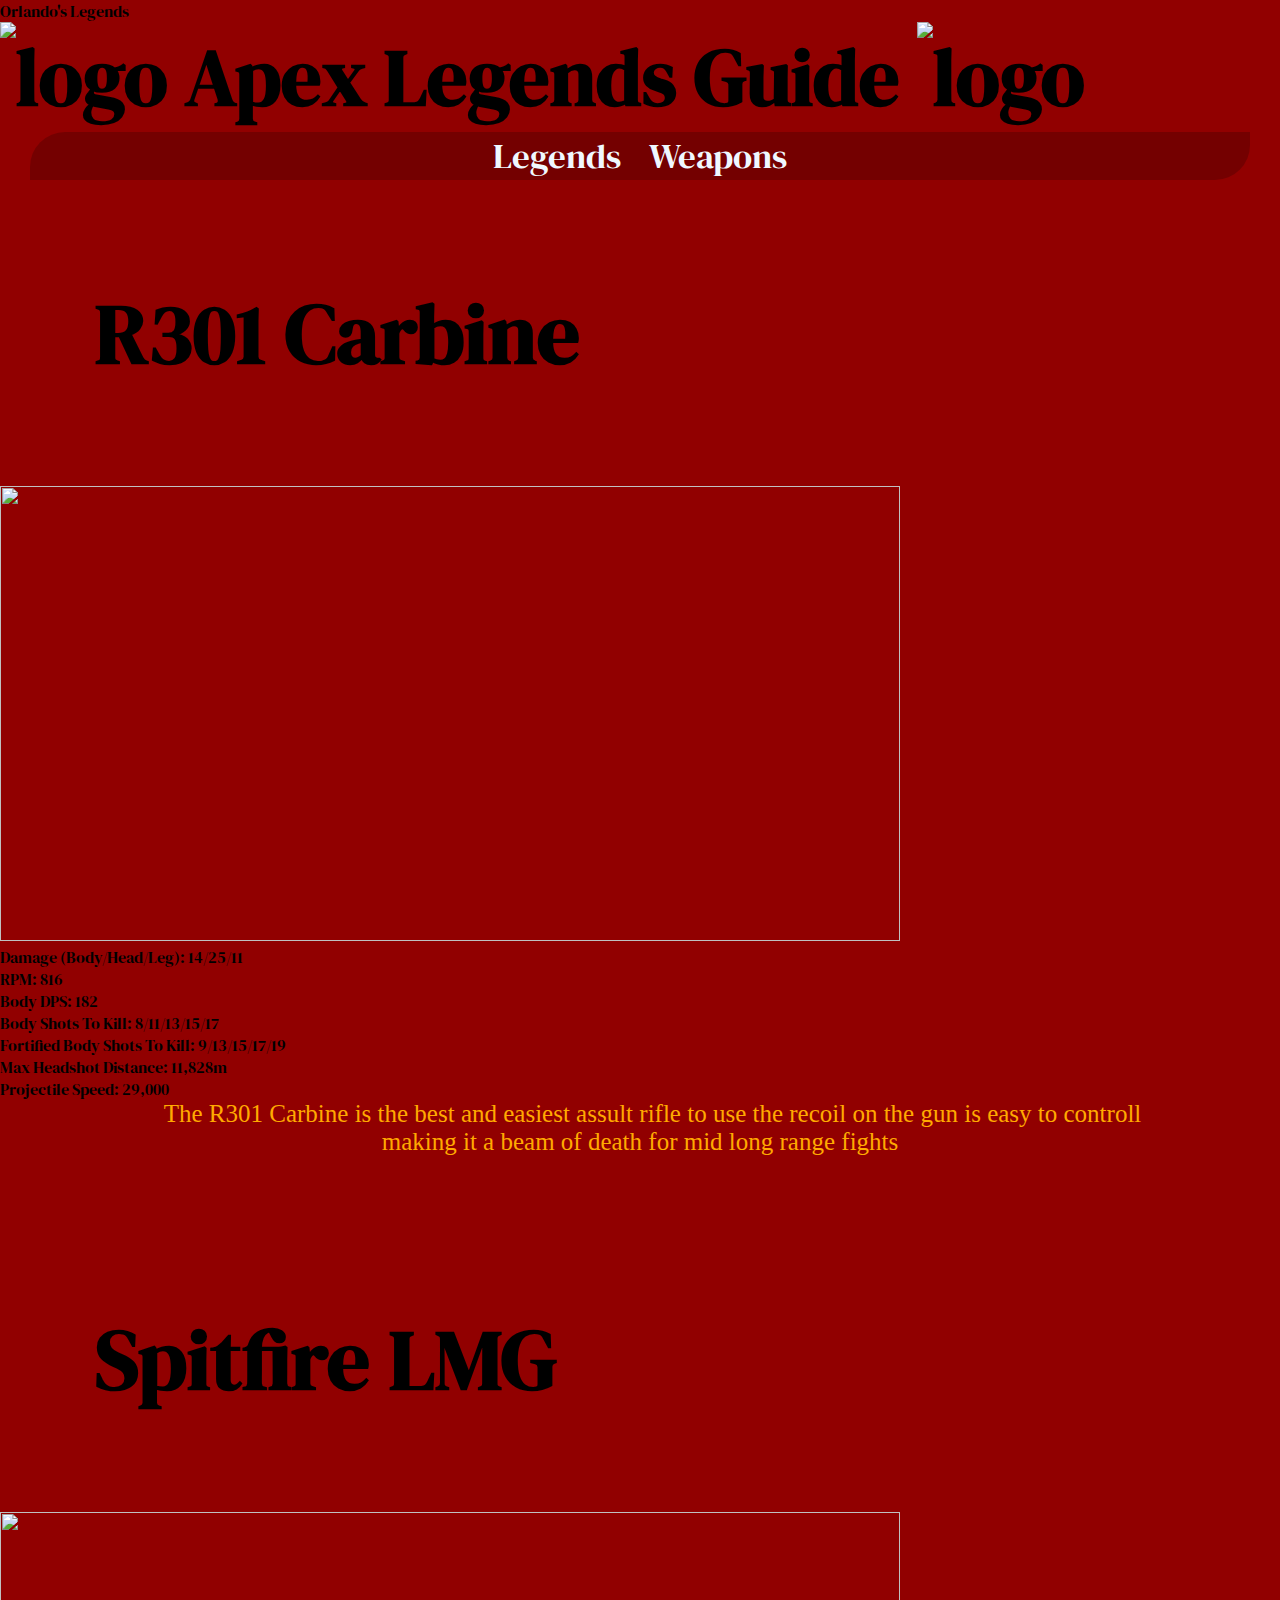
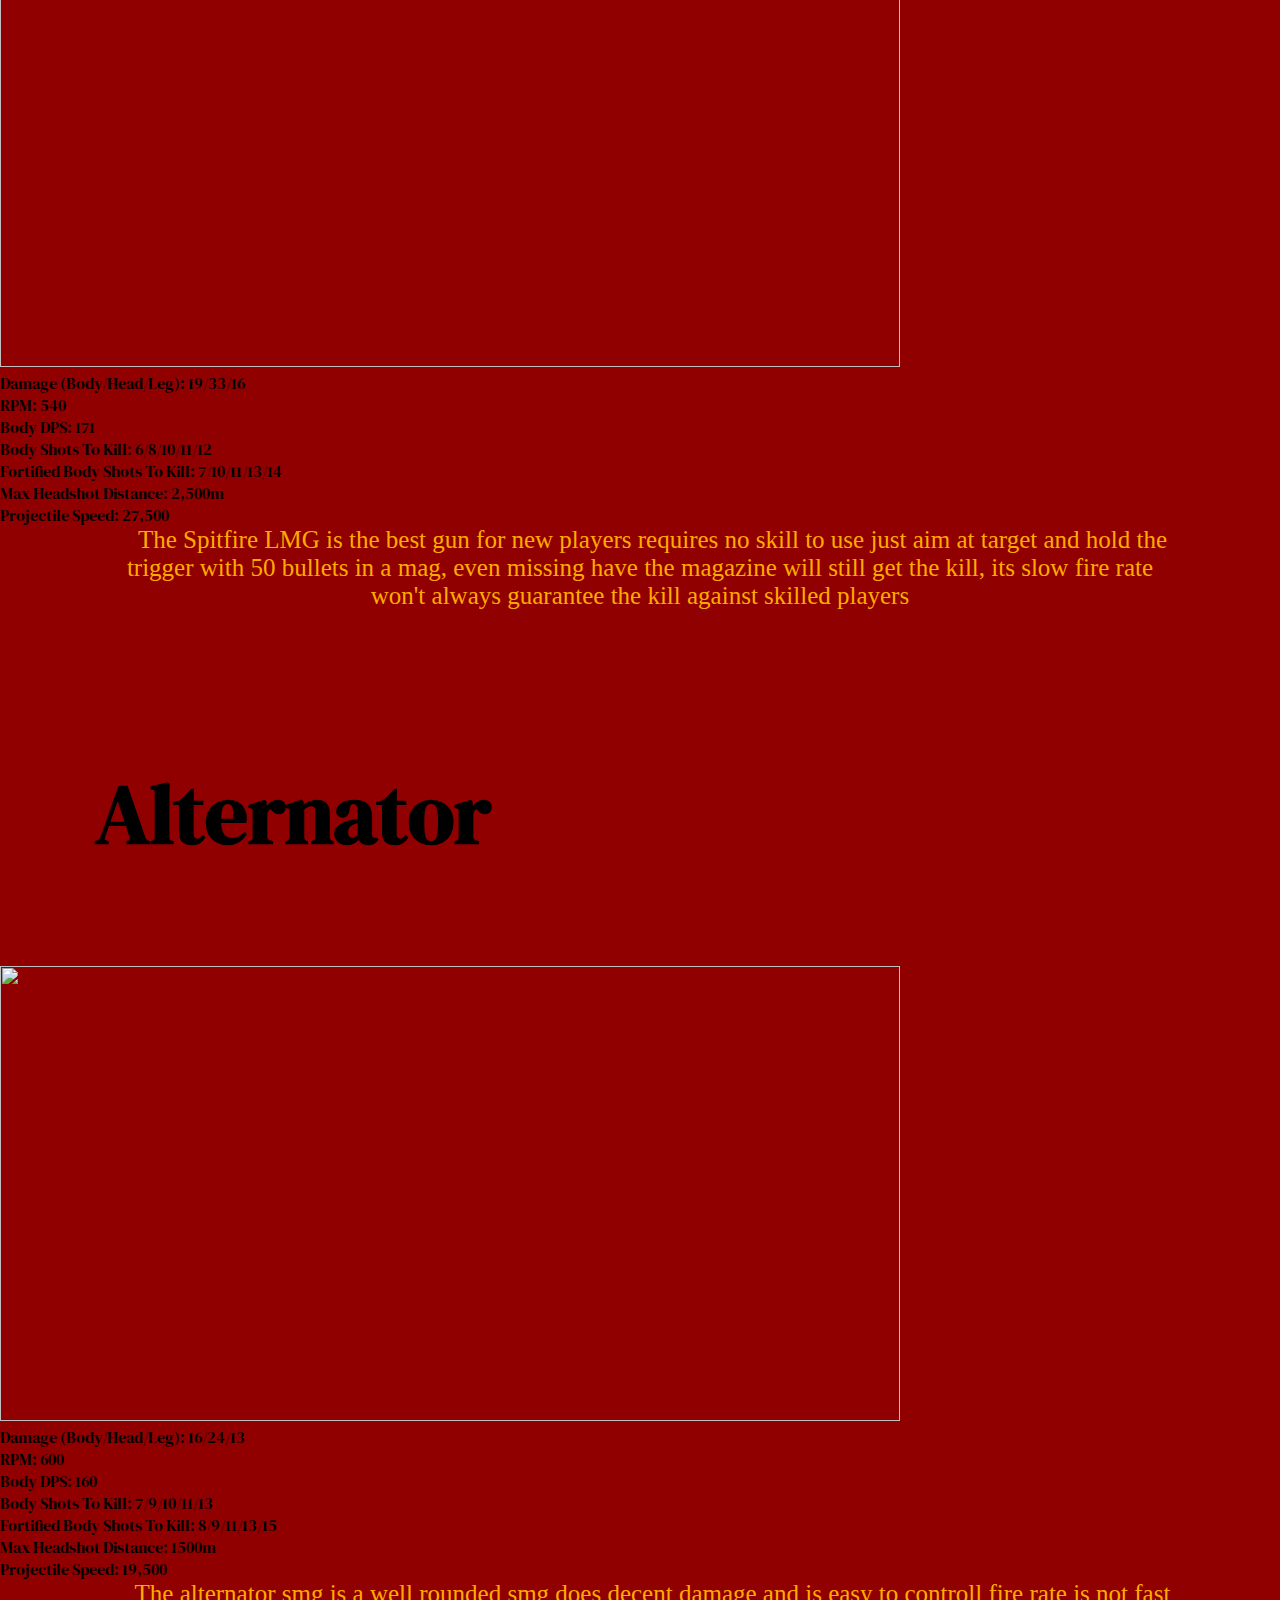
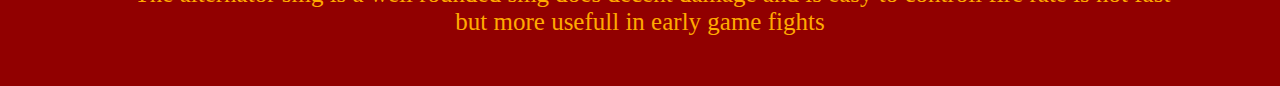
==== commit ef1b68a1: "added viewport meta tags , media querey for moblie , header h1 resized to fit moblie and the images " ====
--- a/weapons.html
+++ b/weapons.html
@@ -1,6 +1,9 @@
 <!DOCTYPE html>
 <html>
     <head>
+        <meta charset="UTF-8">
+        <meta http-equiv="X-UA-Compatible" content="IE=edge">
+        <meta name="viewport" content="width=device-width, initial-scale=1.0">
         <link rel="preconnect" href="https://fonts.googleapis.com">
         <link rel="preconnect" href="https://fonts.gstatic.com" crossorigin>
         <link href="https://fonts.googleapis.com/css2?family=DM+Serif+Display&display=swap" rel="stylesheet"
--- a/css/apex.css
+++ b/css/apex.css
@@ -1,10 +1,9 @@
+
 *{
     margin: 0;
     padding: 0;
 }
-body {
-    /* @media screen and (max-width:$desktop) and (min-width:$phone) */
-    
+body {    
     font-family: 'DM Serif Display', serif;
     background-image: url(https://gmedia.playstation.com/is/image/SIEPDC/apex-legends-features-section-background-desktop-tablet-01-ps4-en-06feb19?$native$);
     background-color: #910000; 
@@ -50,8 +49,7 @@
     width: 300px;
 }
 
- nav ul {
-    
+nav ul {
     padding: 10px;
     /* border-bottom-right-radius: 35px;
     border-top-left-radius: 35px; */
@@ -83,9 +81,12 @@
     left: 10px;
 }
 
- h1 {
+
+
+h1 {
     text-align: center;
     font-size: 80px;
+    display: inline;
 } 
 
 h1.apex { 
@@ -236,7 +237,7 @@
     font-size: 85px;
     padding: 95px;
     color:black;
-    }
+}
     
 section#bangalore h2:hover {
     color: #584437;
@@ -248,7 +249,7 @@
     font-size: 85px;
     padding: 95px;
     color:white;
-    }
+}
     
 section#pathfinder h2:hover {
     color: #B4A33B;
@@ -260,7 +261,7 @@
     font-size: 85px;
     padding: 95px;
     color: black;
-    }
+}
     
 section#lifeline h2:hover {
     color: #DA8B8F;
@@ -272,7 +273,7 @@
     font-size: 85px;
     padding: 95px;
     color: #8C2E1D;
-    }
+}
     
 section#bloodhound h2:hover {
     color: slategray;
@@ -284,10 +285,53 @@
     font-size: 85px;
     padding: 95px;
     color: gainsboro;
-    }
+}
     
 section#gibraltar h2:hover {
     color: blue;
     cursor: pointer;
     text-shadow: 2px 2px 3px white;
+}
+
+
+/*mobile styles*/
+@media only screen and (max-width: 450px){
+    html, body{
+        width: 100%;
+        overflow-x:hidden;
+    }
+   
+    video {
+        /* display: none; */
+       width: 400px;
+       height: 400px;
+       margin-left: 50px;
+    }
+    h1.apex {
+        display: none;
+    }
+    h1 {
+        text-align: center;
+        font-size: 30px;
+        display: inline;
+    }
+
+    .header img {
+        width: 45px;
+        height: 45px;
+        background:none;
+    }
+
+    img.imageLeft {
+        padding-left: 31px;
+    }
+
+    nav.legends {
+        /* display: none; */
+    }
+
+    h2 {
+        /* display: none; */
+    }
+   
 }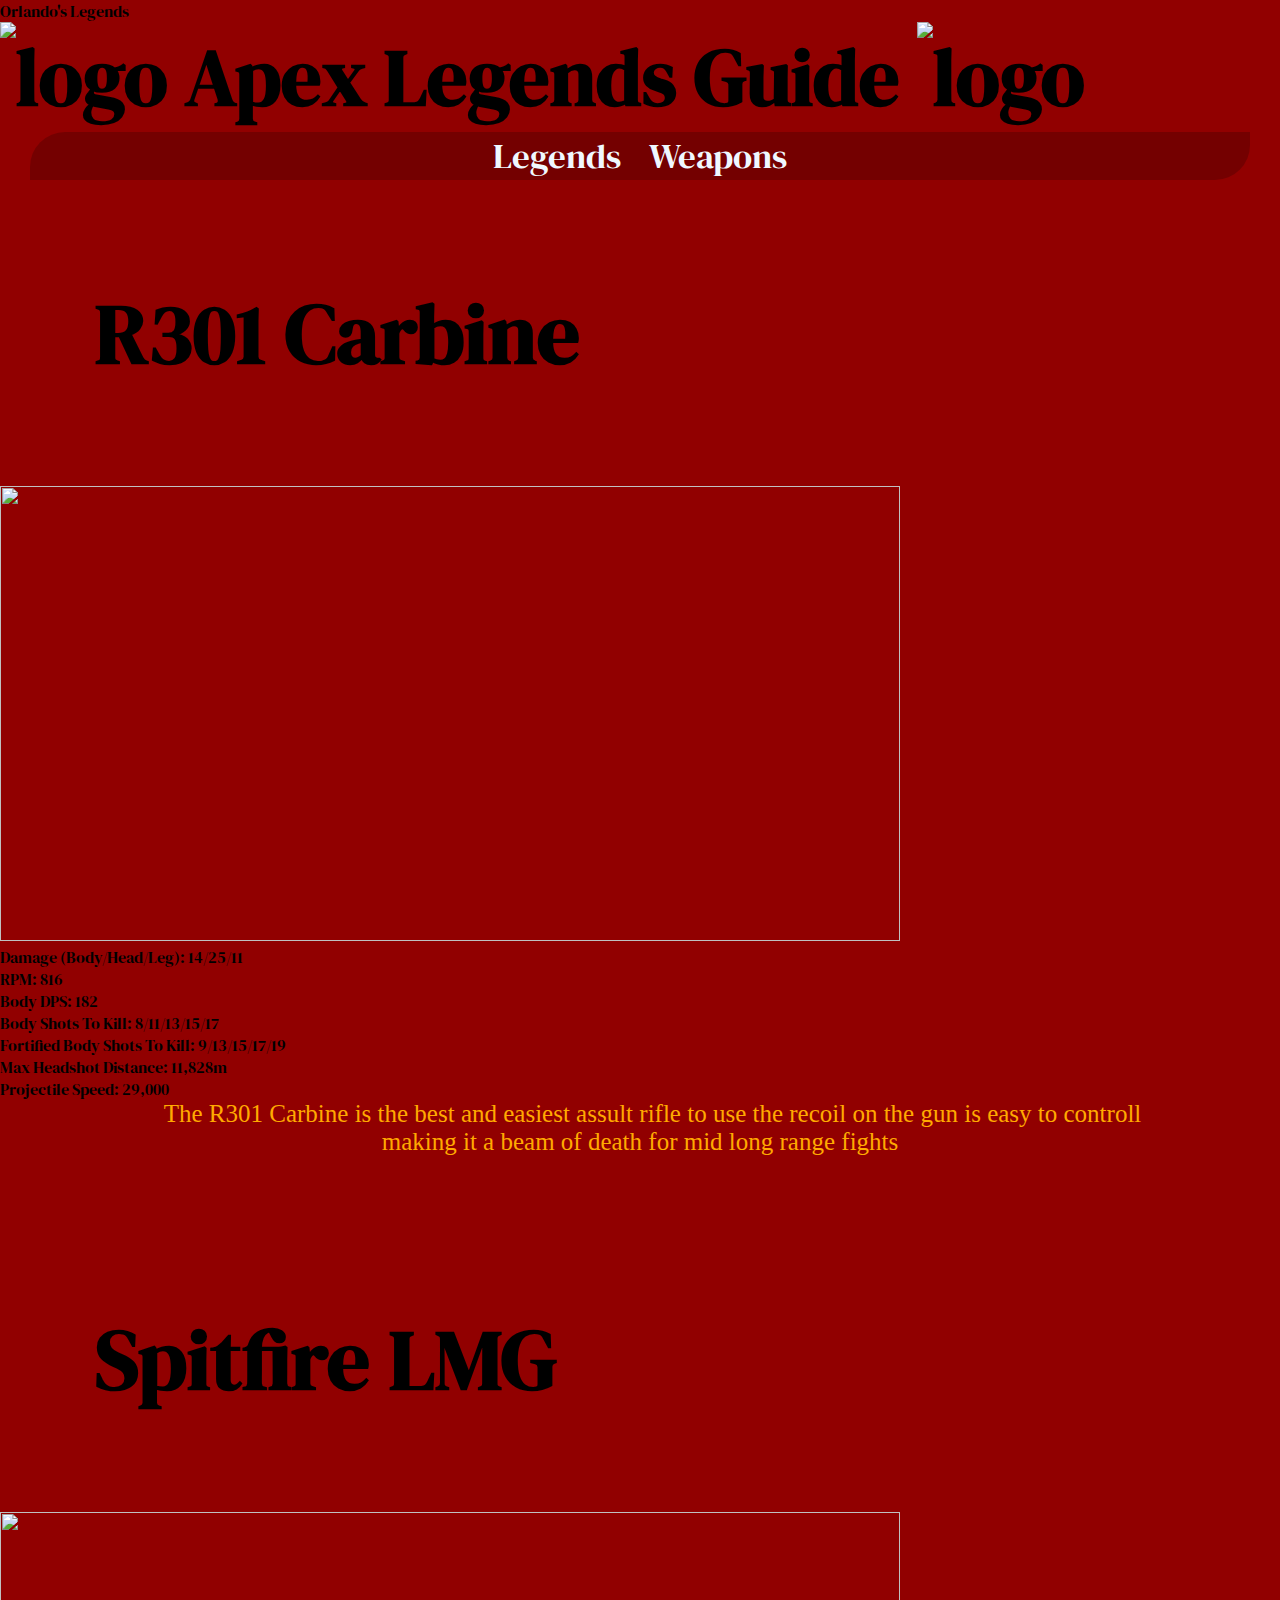
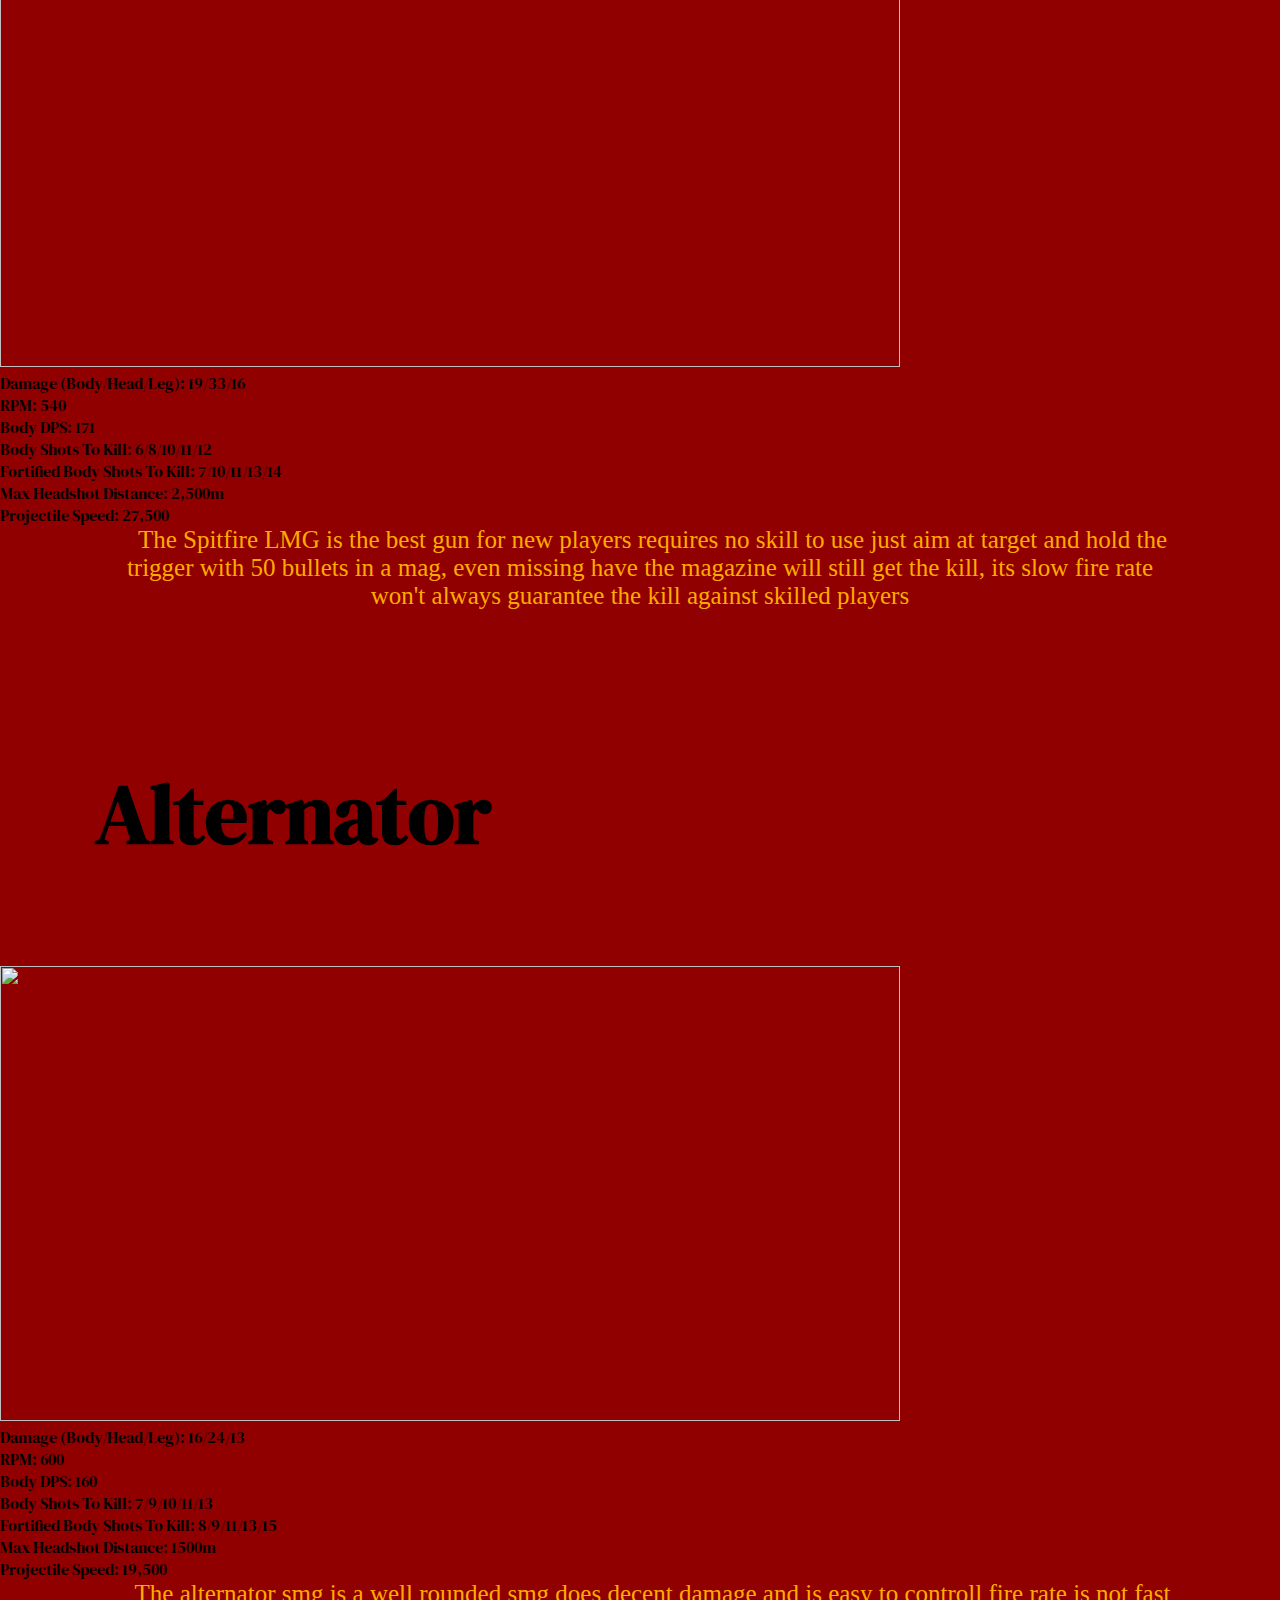
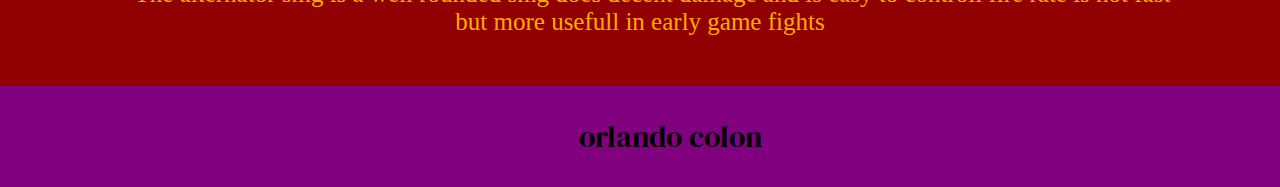
==== commit ce8215eb: "worked on my weapons webpage , changed the size of my pictures and font for mobile format" ====
--- a/weapons.html
+++ b/weapons.html
@@ -84,7 +84,7 @@
 
        
              
-                        
+            <footer class="index"> orlando colon </footer>               
 </body>
 
 </html>--- a/css/apex.css
+++ b/css/apex.css
@@ -100,10 +100,10 @@
     padding: 95px;
 }
 
-/* h2:hover {
+ h2:hover {
     color: orange;
     cursor: pointer;
-} */
+} 
 
 p { 
     text-indent: 25px; 
@@ -296,16 +296,23 @@
 
 /*mobile styles*/
 @media only screen and (max-width: 450px){
-    html, body{
-        width: 100%;
-        overflow-x:hidden;
+    *{
+        box-sizing: border-box;
+        -webkit-box-sizing: border-box;
+        -msbox-sizing: border-box;
+    }
+    body{
+       overflow-x: hidden;
+    }
+    img{
+       max-width:100%;
     }
    
     video {
-        /* display: none; */
-       width: 400px;
-       height: 400px;
-       margin-left: 50px;
+        display:center;
+       width: 450px;
+       height: 450px;
+       ;
     }
     h1.apex {
         display: none;
@@ -323,15 +330,63 @@
     }
 
     img.imageLeft {
-        padding-left: 31px;
-    }
-
-    nav.legends {
-        /* display: none; */
-    }
-
+        margin-left: 32px;
+    }   
+
+
+    section#pathfinder img, section#gibraltar img,section#bloodhound img,section#lifeline img , section#bangalore img,section#wraith img 
+    { 
+        width: 185px ;
+        height: 185px ;
+
+        
+    }
+   
+    section#pathfinder h2, section#gibraltar h2,section#bloodhound h2,section#lifeline h2 , section#bangalore h2,section#wraith h2 
+    {
+        font-size: 30px;
+        padding-left: 15px;
+        padding-top: 15px;
+        
+    }
+    
+    section#pathfinder h2:hover, section#gibraltar h2:hover,section#bloodhound h2:hover,section#lifeline h2:hover , section#bangalore h2:hover,section#wraith h2:hover
+     {
+        color: orange;
+        cursor: pointer;
+    } 
+    section#pathfinder p, section#gibraltar p,section#bloodhound p,section#lifeline p,section#bangalore p,section#wraith p{
+        font-size: 25px;
+    }
+
+    nav {
+        background-color: rgba(0, 0, 0, 0.2);
+        /* list-style-type: none; */
+    /*     border: 1px solid white; */
+        /* display: inline; */
+        margin: 0px 30px 0px 30px; /* TOP RIGHT BOTTOM LEFT */
+        color: #ffaa00;
+        text-align: center; 
+        font-size: 22px;
+        border-bottom-right-radius: 35px;
+        border-top-left-radius: 35px;
+    }
+
+    li a:hover { 
+        background-color: rgb(255, 191, 0);
+        padding: 10px;
+    }
+
+    section#allguns img { 
+        width: 450px;
+        height: 285px;
+        font-size: 22px;
+
+
+
+    
+    }
     h2 {
-        /* display: none; */
-    }
-   
+        font-size: 35px;
+    }
 }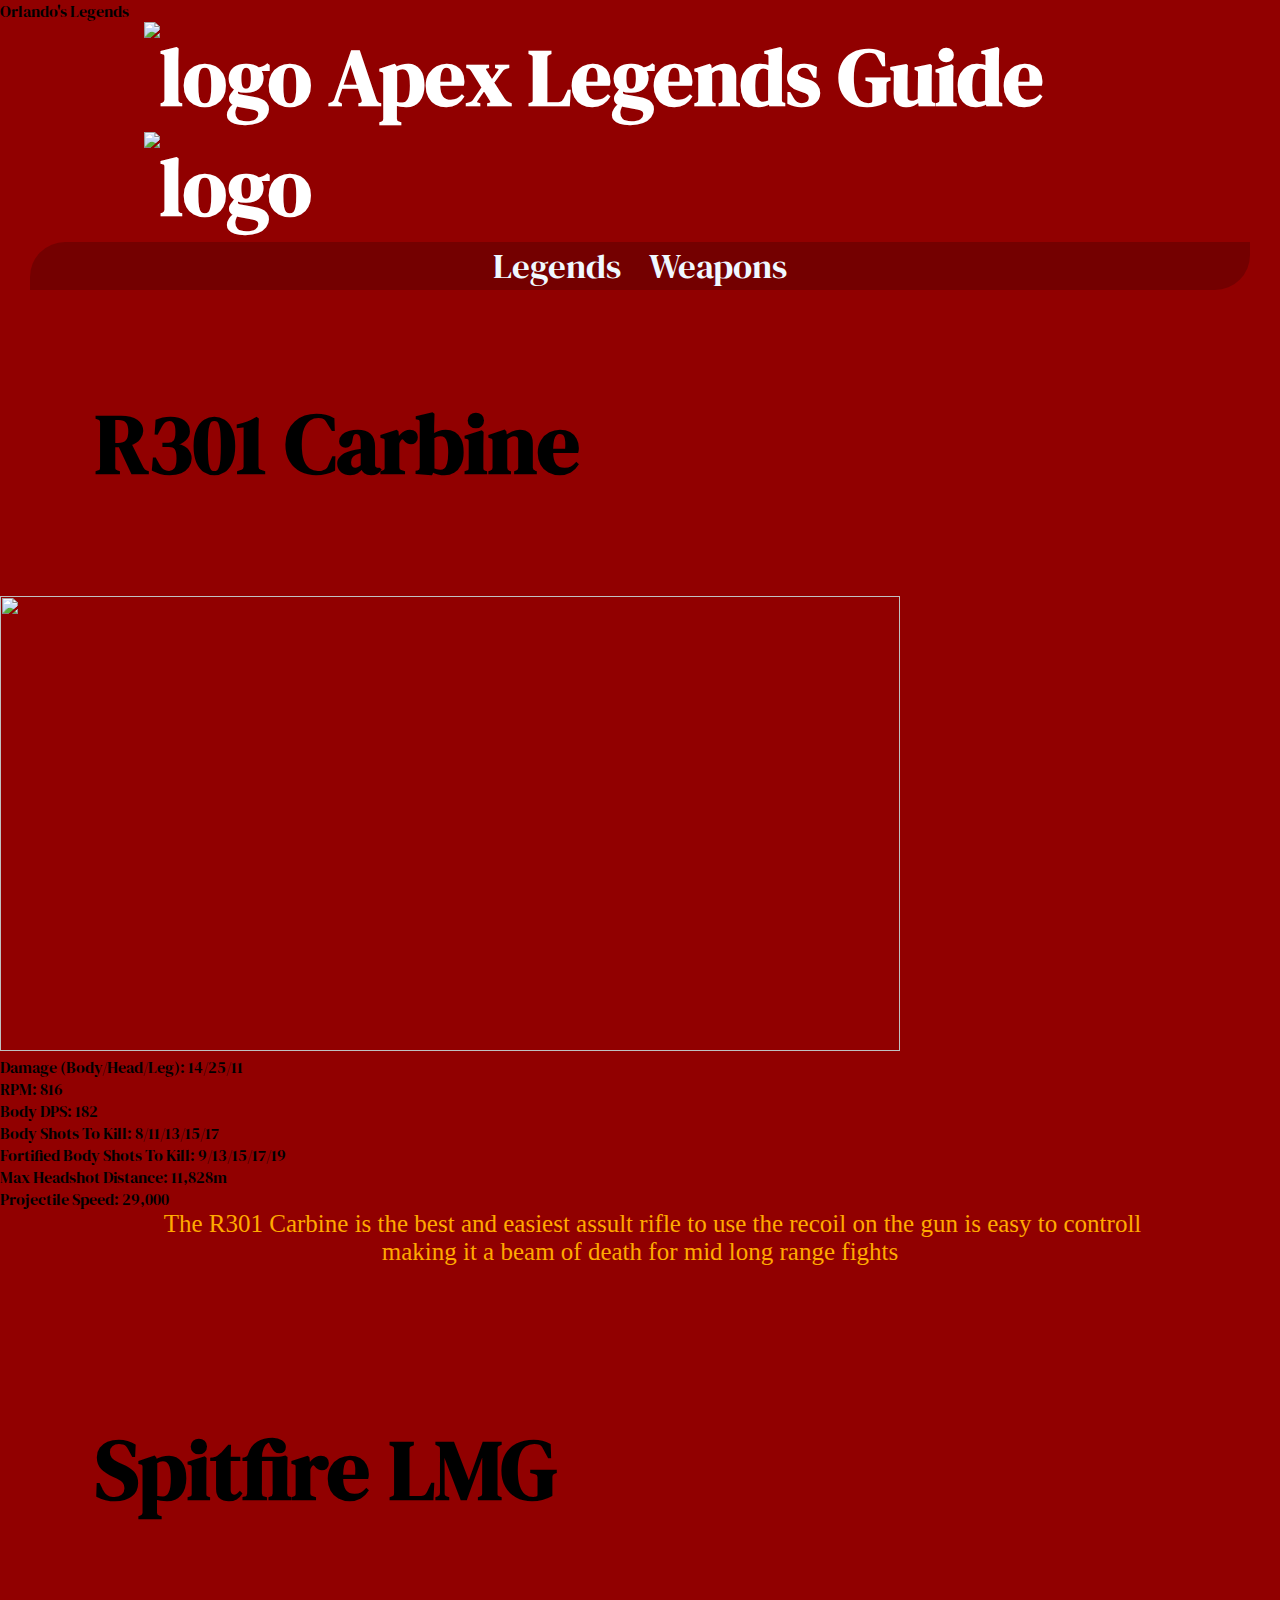
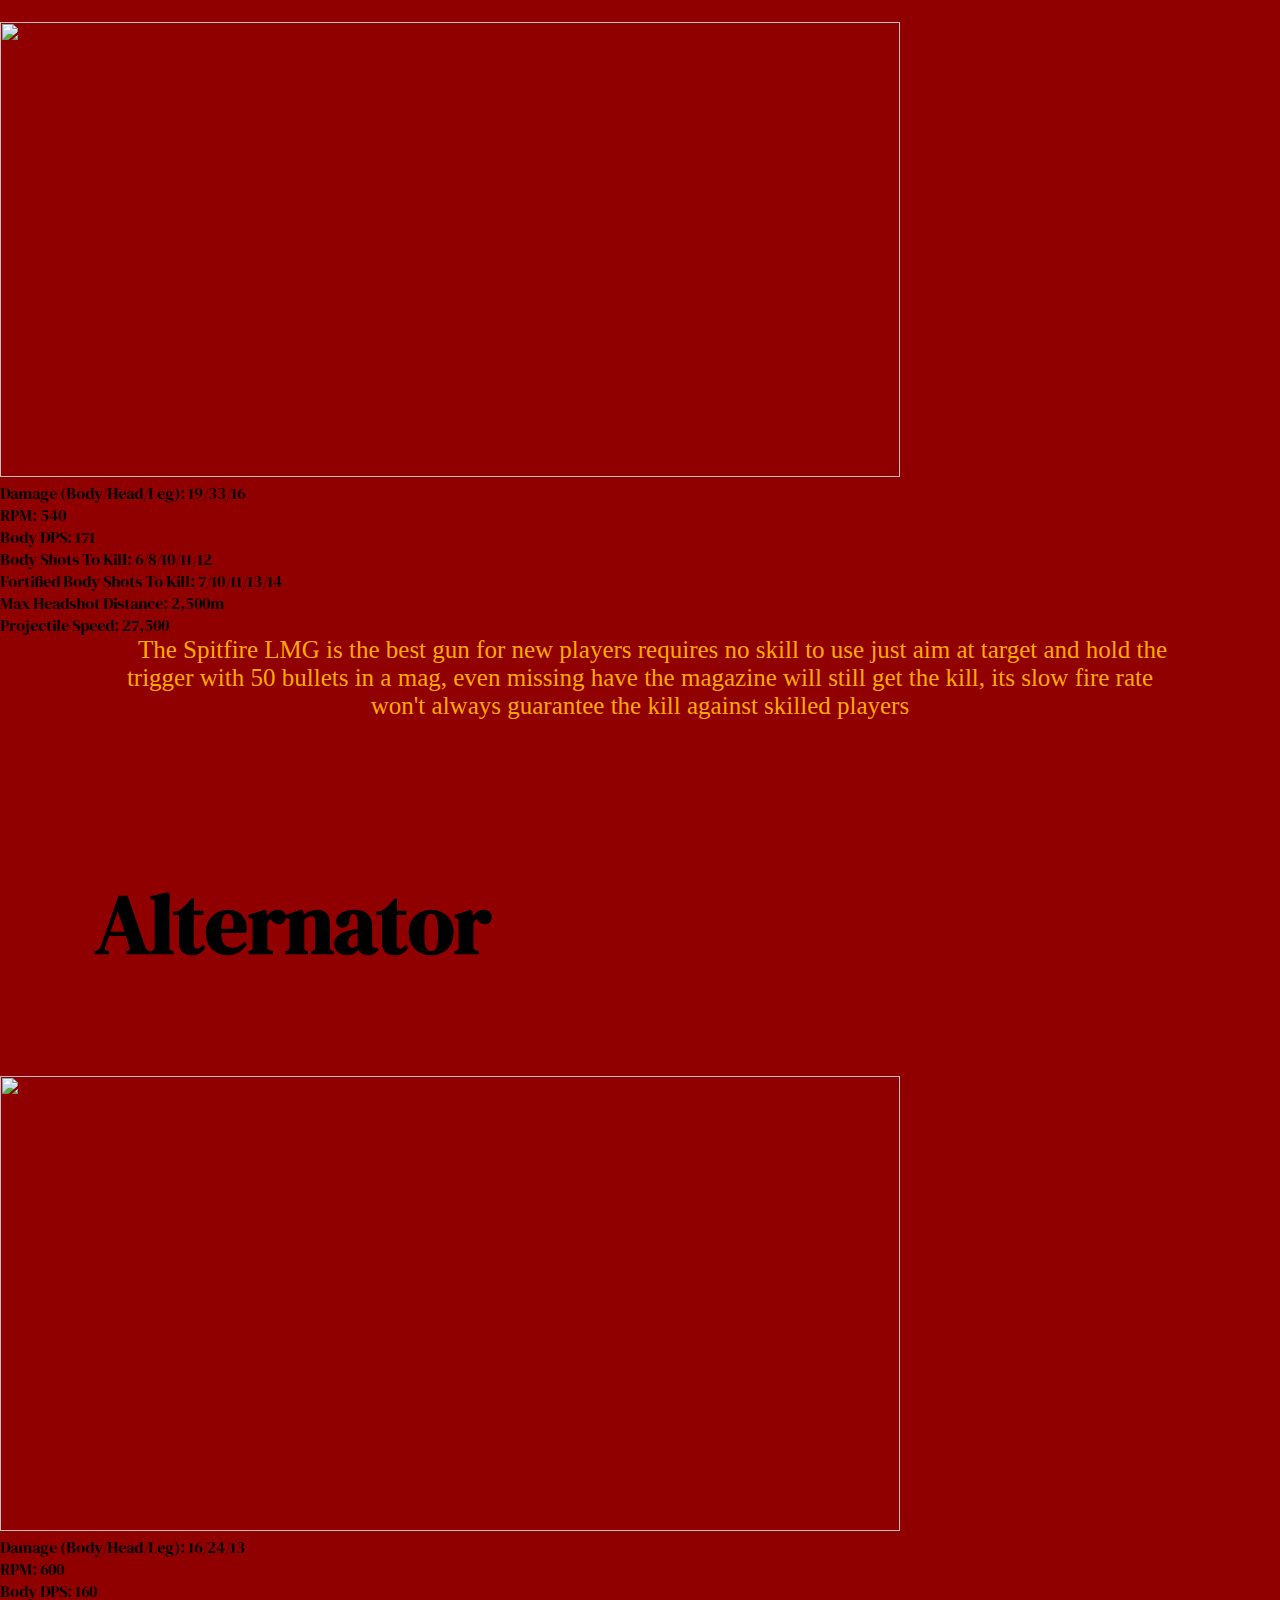
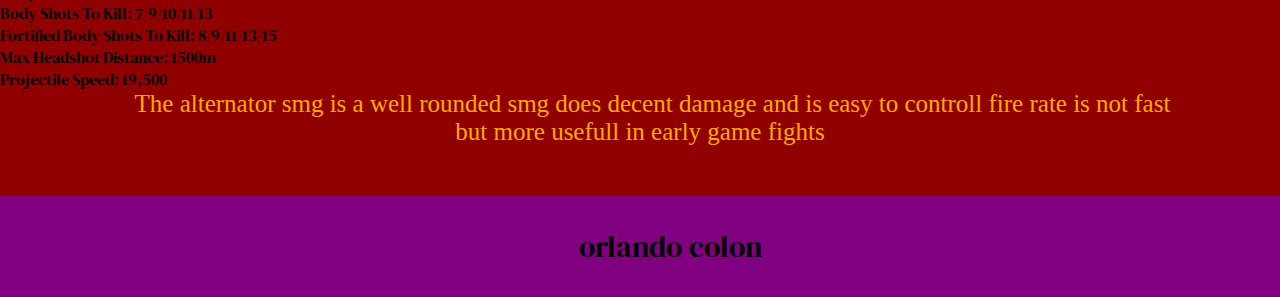
==== commit 8ebf2127: "modified styles for tablet and mobile , fixed my header for desktop , and resized text and images fo" ====
--- a/weapons.html
+++ b/weapons.html
@@ -17,7 +17,7 @@
             <header>
                 <div class="header">
                     <h1>
-                        <img src="https://www.epicnpc.com/s3/xf/internal_data/attachments/2318/2318249-88c75c17e77bddb17b736df81fef9490.png" alt="logo" />
+                        <img class="imageLeft" src="https://www.epicnpc.com/s3/xf/internal_data/attachments/2318/2318249-88c75c17e77bddb17b736df81fef9490.png" alt="logo" />
                             Apex Legends Guide 
                         <img src="https://www.epicnpc.com/s3/xf/internal_data/attachments/2318/2318249-88c75c17e77bddb17b736df81fef9490.png" alt="logo" />
                     </h1>
--- a/css/apex.css
+++ b/css/apex.css
@@ -69,22 +69,31 @@
 }
 /*added color to my nav bar text */
 
+
+.header {
+    /* border-width: 1px;
+    border-style: solid;
+    border-color: yellow; */
+    width: 993px;
+    margin: 0 auto 0 auto; /* Top, right, bottom, left */
+}
+
 .header img {
     width: 125px;
     height: 125px;
     background:none;
+    /* border: 1px solid white; */
 }
 
 .header h1 {
-    position: center;
-    top: 18px;
-    left: 10px;
+   color:white;
+   /* border: 1px solid white; */
+   text-align: center;
 }
 
 
 
 h1 {
-    text-align: center;
     font-size: 80px;
     display: inline;
 } 
@@ -380,13 +389,169 @@
     section#allguns img { 
         width: 450px;
         height: 285px;
-        font-size: 22px;
-
-
-
-    
-    }
+        
+    }
+
     h2 {
         font-size: 35px;
     }
+
+    .header {
+        width: 100%;
+    }
+
+    nav.legends {
+        position: fixed;
+        right: 10px;
+        width: 180px;
+    }
+
+    section#allguns ul {
+        padding-left: 100px;
+        list-style: none;
+     }
+
+     section#allguns {
+        font-size: 22px;
+       
+
+    }
+    
+    section#allguns p {
+        font-size: 25px;
+        margin-top: 30px;
+       
+
+    }
+}
+
+
+/* tablet styles*/
+@media only screen and (min-width: 768px) and (max-width:1024px){
+    *{
+        box-sizing: border-box;
+        -webkit-box-sizing: border-box;
+        -msbox-sizing: border-box;
+    }
+    body{
+       overflow-x: hidden;
+    }
+    img{
+       width: 100px;
+       height: 100px;
+    }
+   
+    video {
+        display:center;
+       width: 770px;
+       height: 770px;
+       ;
+    }
+    h1.apex {
+        display: none;
+    }
+    h1 {
+        text-align: center;
+        font-size: 30px;
+        display: inline;
+    }
+
+    .header img {
+        width: 45px;
+        height: 45px;
+        background:none;
+    }
+
+    img.imageLeft {
+        margin-left: 198px;
+    }   
+
+
+    section#pathfinder img, section#gibraltar img,section#bloodhound img,section#lifeline img , section#bangalore img,section#wraith img 
+    { 
+        width: 310px ;
+        height: 310px ;
+
+        
+    }
+   
+    section#pathfinder h2, section#gibraltar h2,section#bloodhound h2,section#lifeline h2 , section#bangalore h2,section#wraith h2 
+    {
+        font-size: 30px;
+        padding-left: 15px;
+        padding-top: 15px;
+        
+    }
+    
+    section#pathfinder h2:hover, section#gibraltar h2:hover,section#bloodhound h2:hover,section#lifeline h2:hover , section#bangalore h2:hover,section#wraith h2:hover
+     {
+        color: orange;
+        cursor: pointer;
+    } 
+    section#pathfinder p, section#gibraltar p,section#bloodhound p,section#lifeline p,section#bangalore p,section#wraith p{
+        font-size: 25px;
+    }
+
+    nav {
+        background-color: rgba(0, 0, 0, 0.2);
+        /* list-style-type: none; */
+    /*     border: 1px solid white; */
+        /* display: inline; */
+        margin: 0px 30px 0px 30px; /* TOP RIGHT BOTTOM LEFT */
+        color: #ffaa00;
+        text-align: center; 
+        font-size: 22px;
+        border-bottom-right-radius: 35px;
+        border-top-left-radius: 35px;
+    }
+
+    li a:hover { 
+        background-color: rgb(255, 191, 0);
+        padding: 10px;
+    }
+
+    section#allguns img { 
+        width: 770px;
+        height: 450px;
+       
+    }
+
+    section#allguns {
+        font-size: 28px;
+       
+
+    }
+    
+    section#allguns ul {
+        padding-left: 100px;
+        list-style: none;
+
+
+    }
+
+    section#allguns p {
+        font-size: 35px;
+        margin-top: 30px;
+    }
+
+    h2 {
+        font-size: 35px;
+    }
+
+    nav.legends {
+        position: fixed;
+        right: 10px;
+        width: 180px;
+    }
+
+    .header {
+        /* border-width: 1px;
+        border-style: solid;
+        border-color: yellow; */
+        width: 100%;
+        margin: 0 auto 0 auto; /* Top, right, bottom, left */
+    }
+
+
+
 }